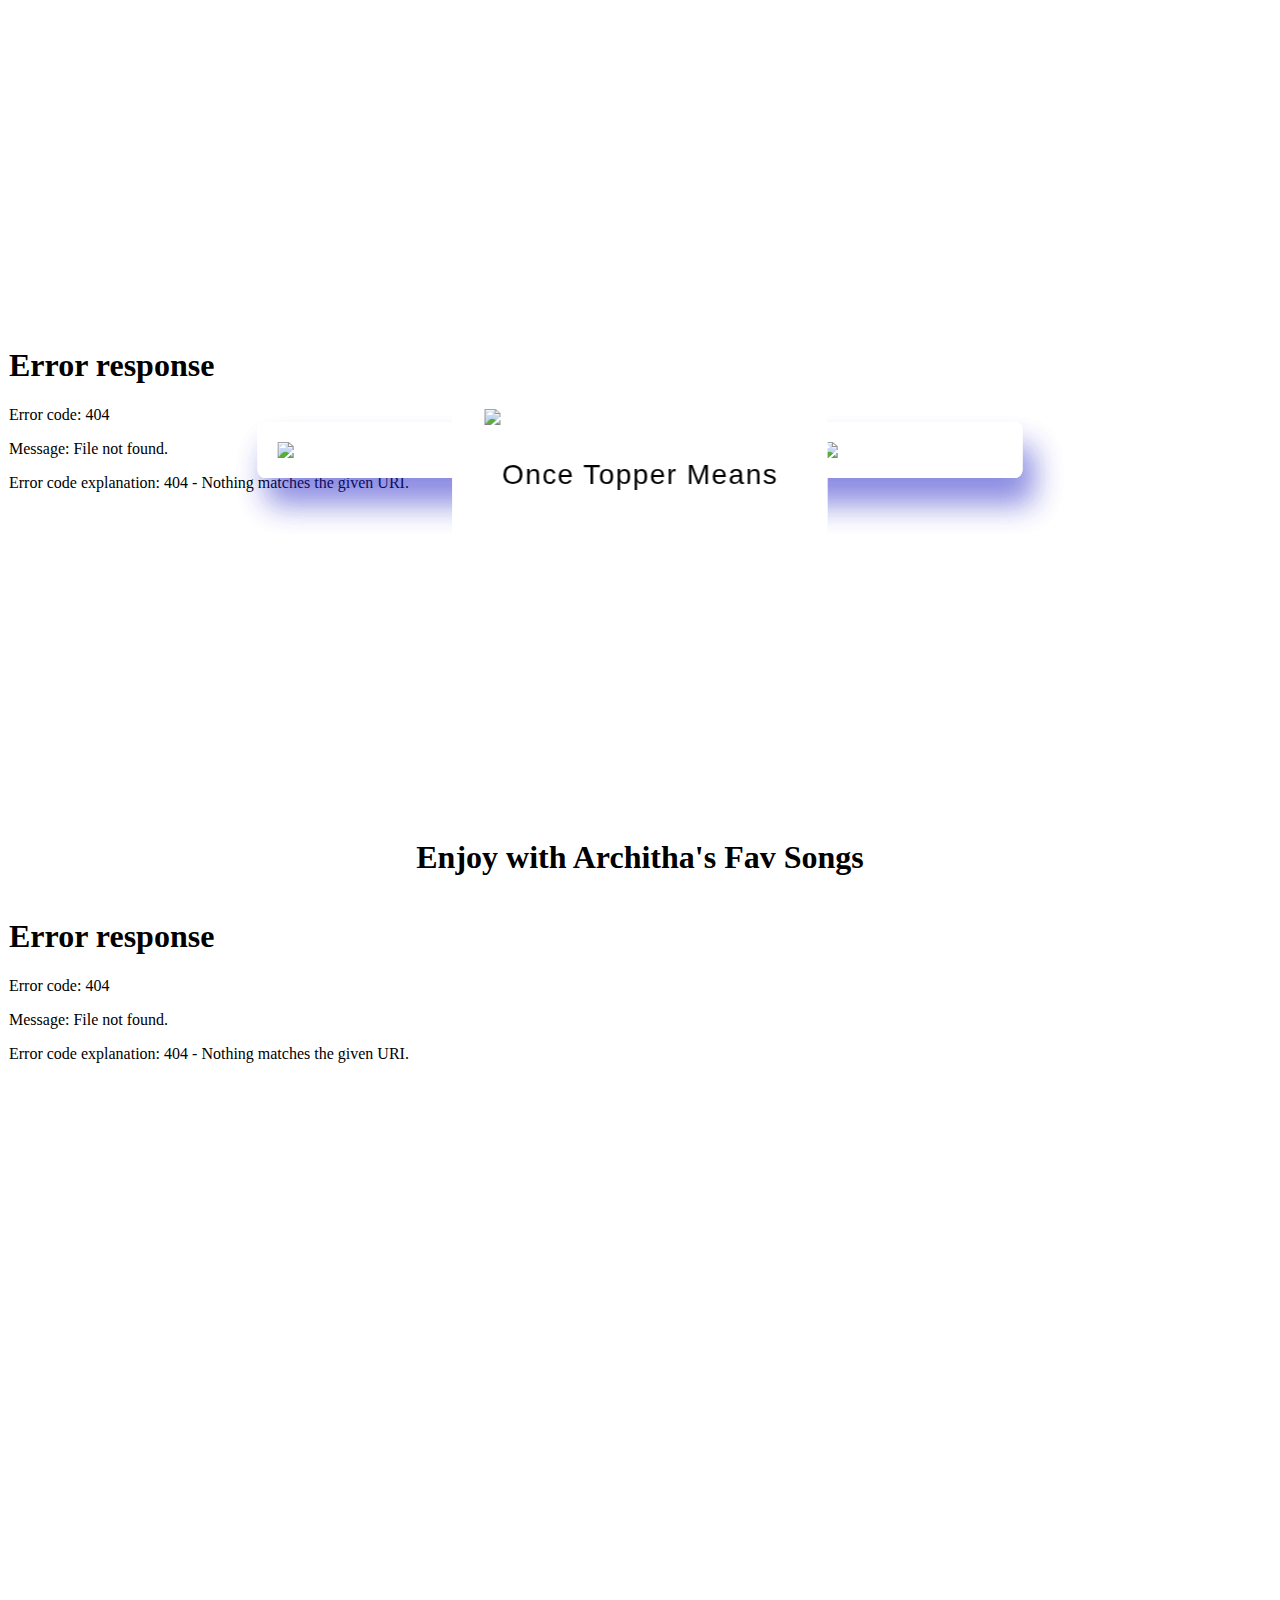
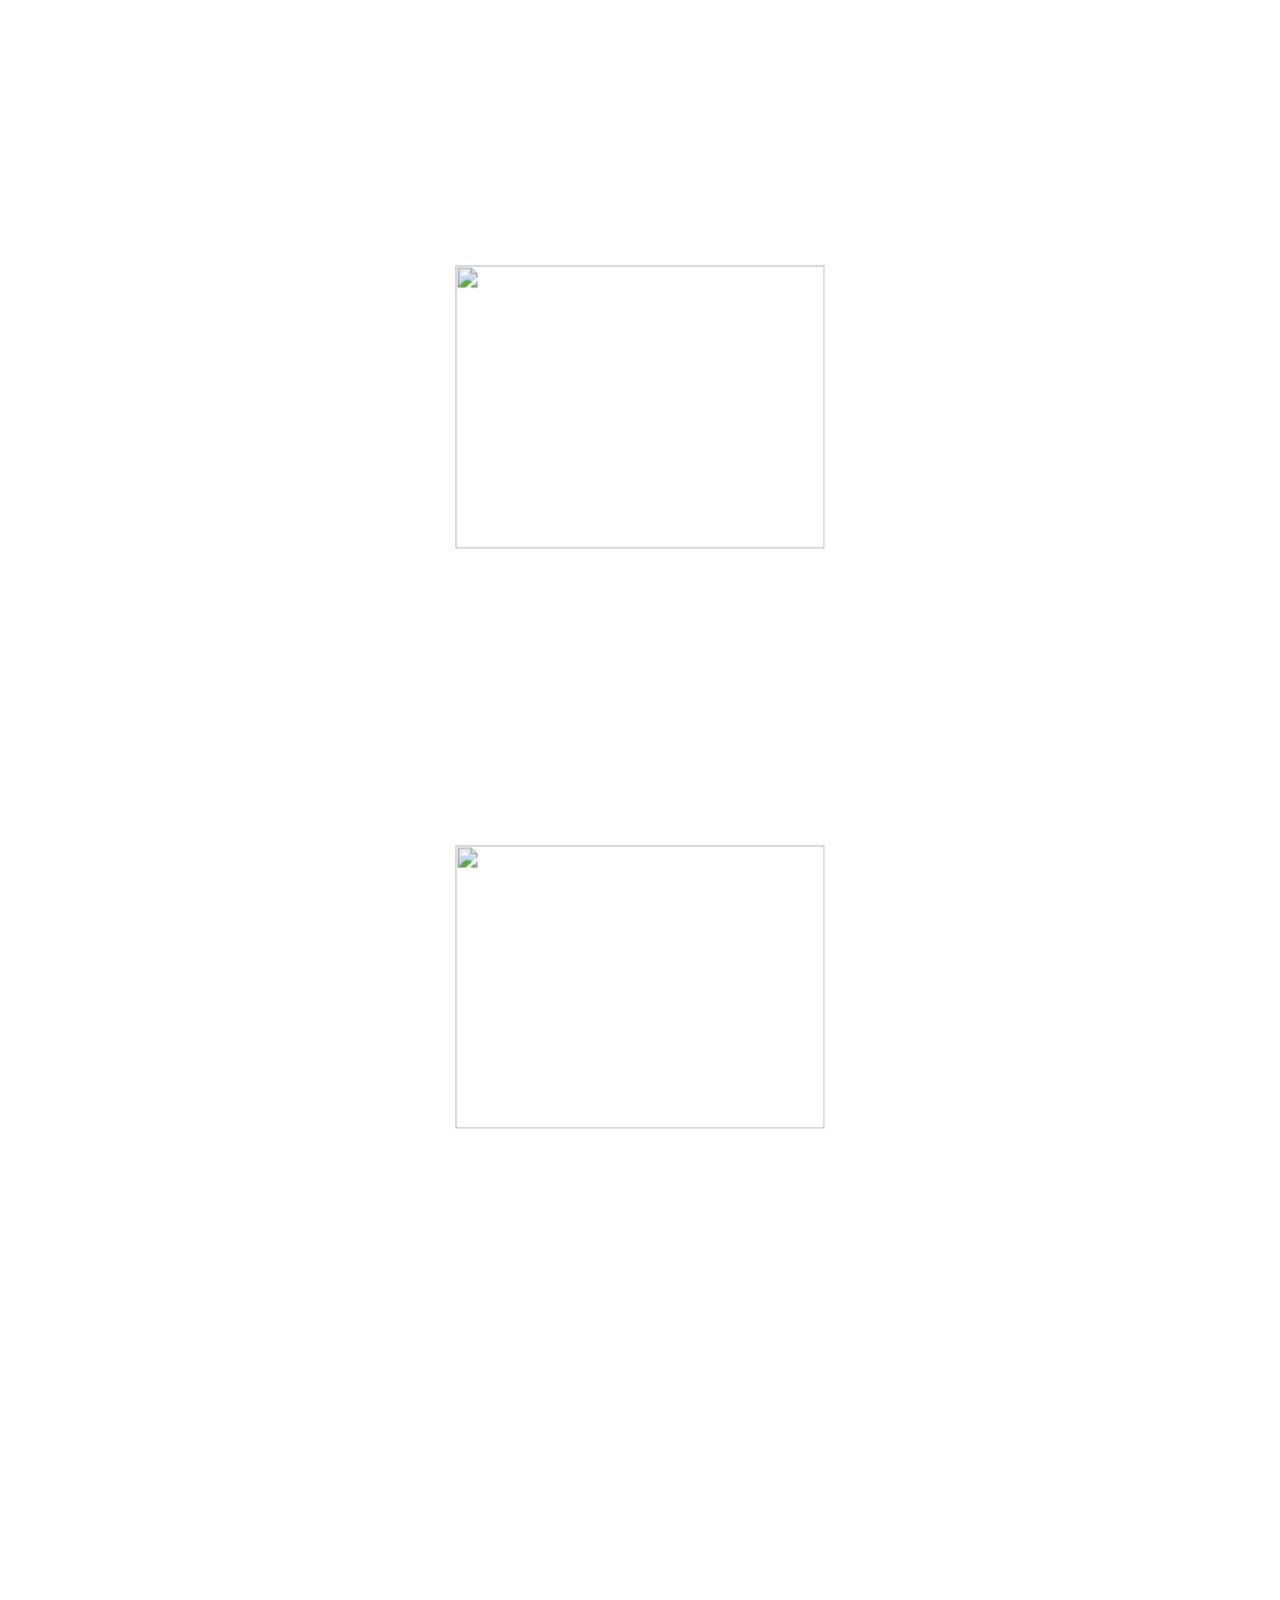
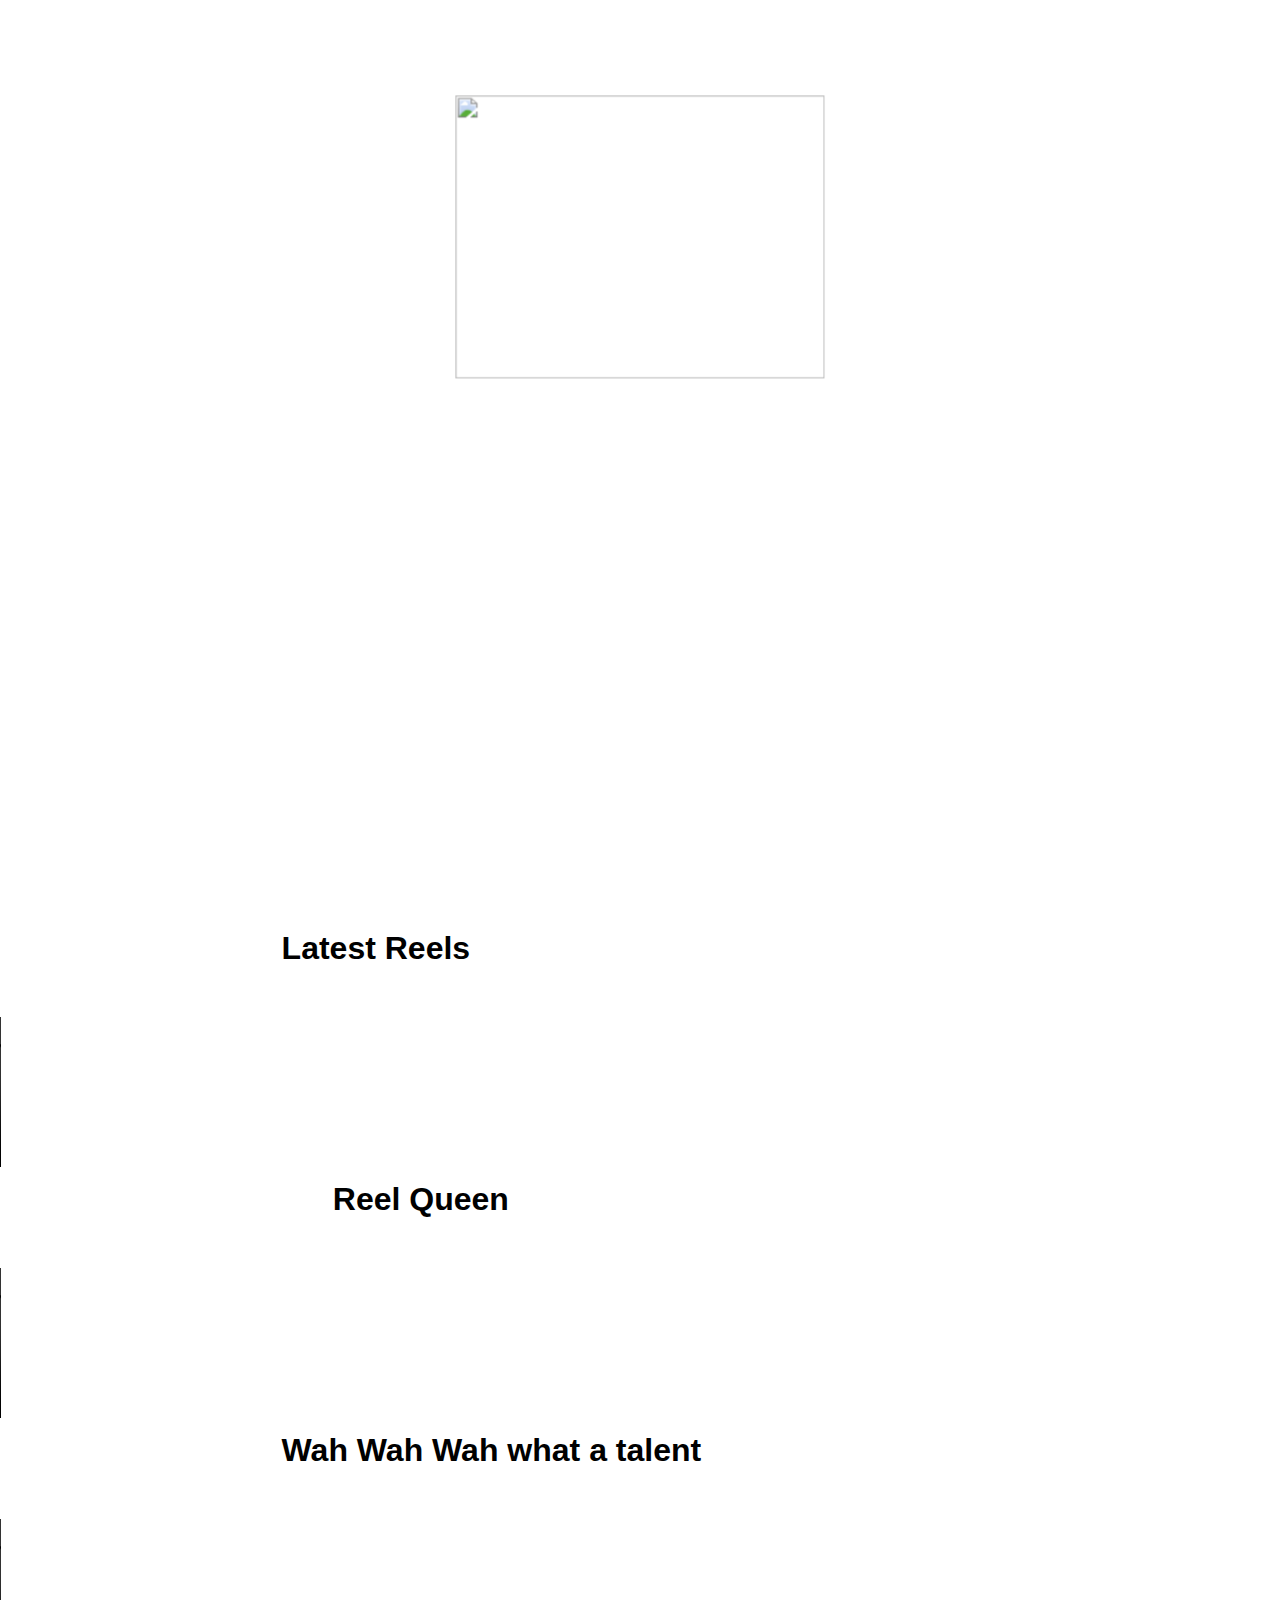
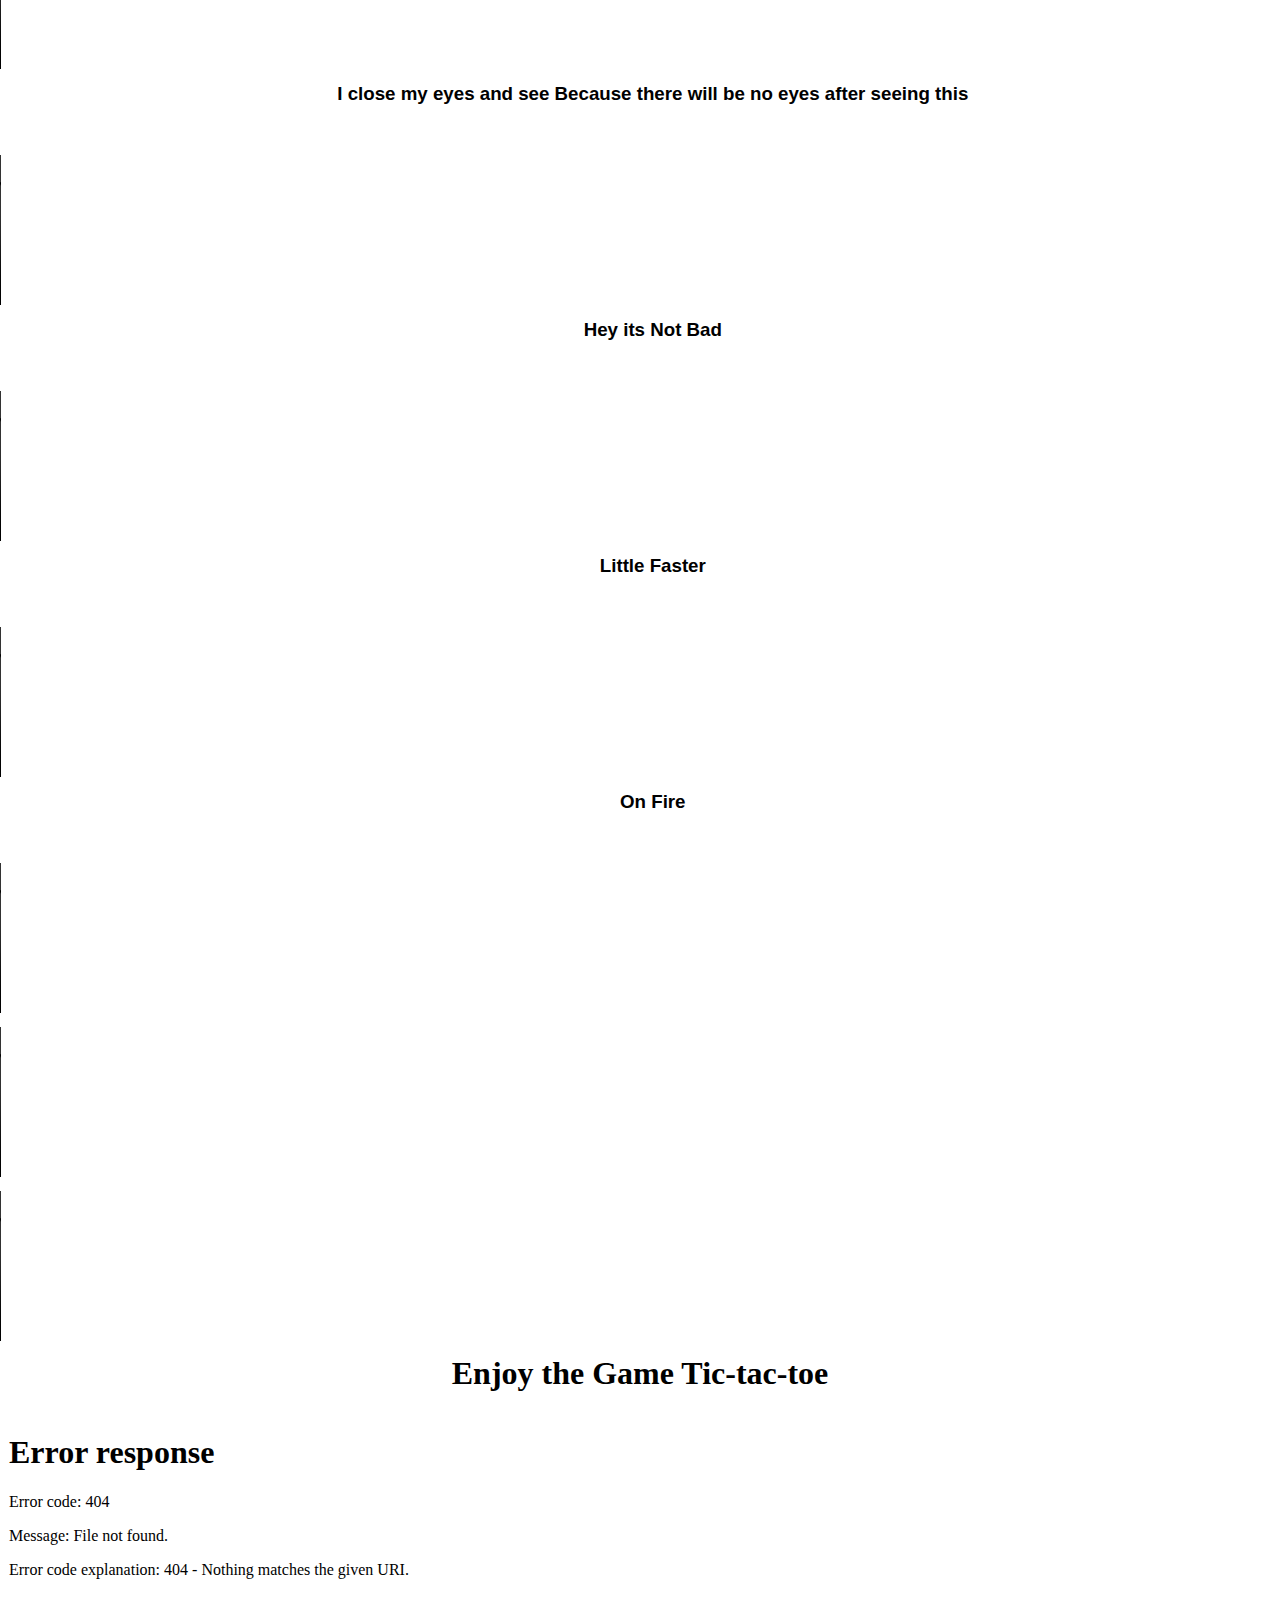
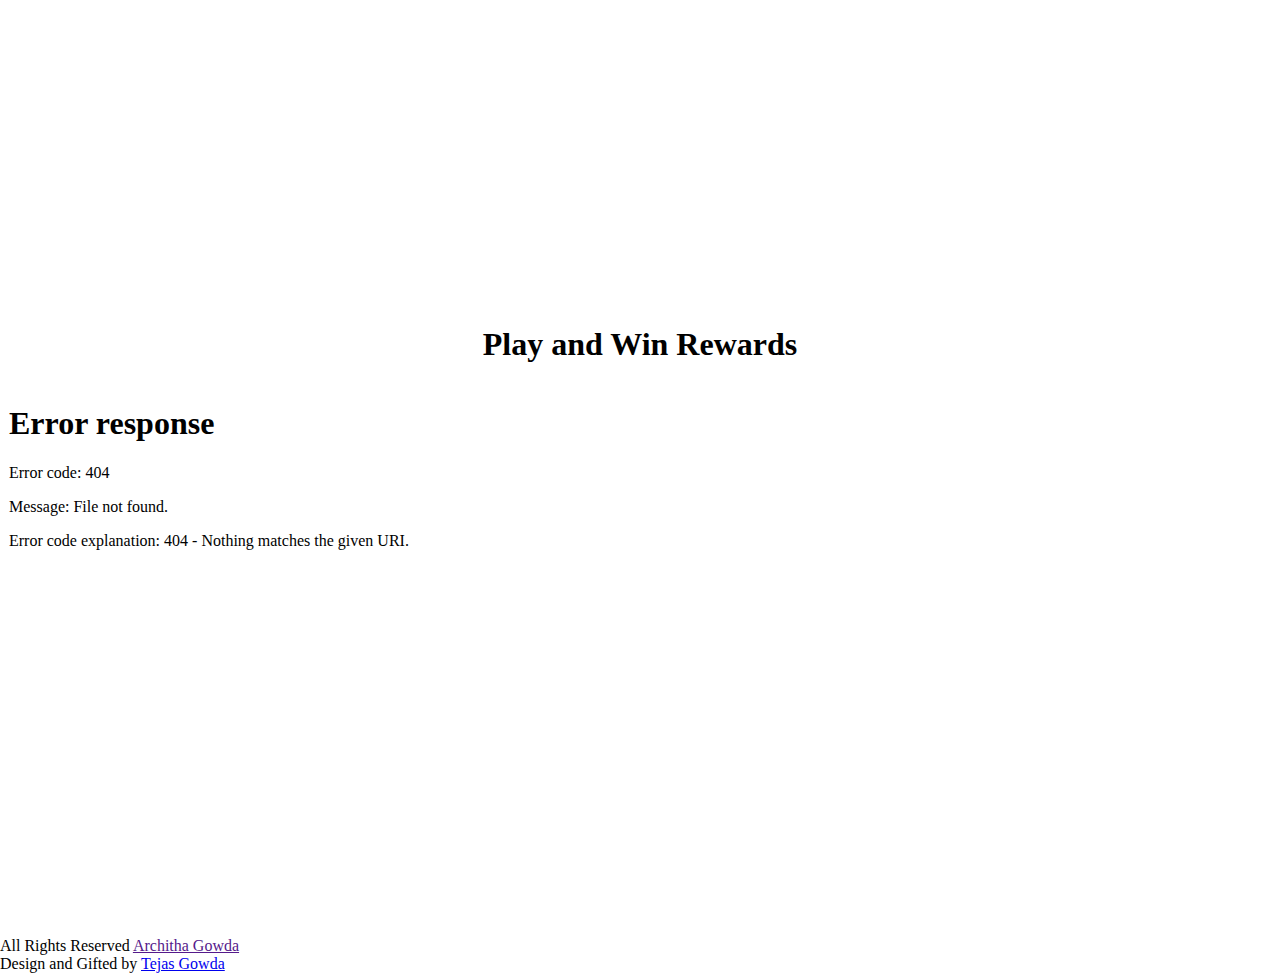
==== index.html @ c06c22db "index.html" ====
<!-- 
Author URI: http://webthemez.com/  
-->
<!doctype html>
<!--[if IE 7 ]>    <html lang="en-gb" class="isie ie7 oldie no-js"> <![endif]-->
<!--[if IE 8 ]>    <html lang="en-gb" class="isie ie8 oldie no-js"> <![endif]-->
<!--[if IE 9 ]>    <html lang="en-gb" class="isie ie9 no-js"> <![endif]-->
<!--[if (gt IE 9)|!(IE)]><!-->
<html lang="en-gb" class="no-js">
<!--<![endif]-->
<head>
<meta charset="utf-8">
<meta name="viewport" content="width=device-width, initial-scale=1, maximum-scale=1">
<!--[if lt IE 9]> 
    <meta http-equiv="X-UA-Compatible" content="IE=edge,chrome=1">
    <![endif]-->
<title>Architha Gowda</title>
<meta name="description" content="">
<meta name="author" content="WebThemez">
<!--[if lt IE 9]>
        <script src="http://html5shim.googlecode.com/svn/trunk/html5.js"></script>
    <![endif]-->
<!--[if lte IE 8]>
		<script type="text/javascript" src="http://explorercanvas.googlecode.com/svn/trunk/excanvas.js"></script>
	<![endif]-->
<link rel="stylesheet" href="css/bootstrap.min.css" />
<link href="css/animate.css" rel="stylesheet" media="screen">
<link href="et-line-font/style.css" rel="stylesheet" />
<link rel="stylesheet" href="css/styles.css" />
<link href="font/css/font-awesome.min.css" rel="stylesheet">
<style>
	.container1 {
  position: absolute;
  transform: translate(-50%, -50%);
  top: 50%;
  left: 50%;
  perspective: 50em;
}
.card1 {
  height: 25em;
  width: 18.75em;
  position: relative;
  font-family: "Poppins", sans-serif;
  animation: spin 25s infinite linear;
  transform-style: preserve-3d;
}
@keyframes spin {
  100% {
    transform: rotateY(360deg);
  }
}
.front,
.back {
  background-color: #ffffff;
  height: 100%;
  width: 100%;
  font-size: 1.2em;
  border-radius: 0.6em;
  backface-visibility: hidden;
}
.back {
  position: relative;
  transform: rotateY(180deg);
  bottom: 100%;
}
.center {
  display: flex;
  align-items: center;
  justify-content: center;
  flex-direction: column;
  text-align: center;
}
.container1 h3 {
  font-weight: 500;
  letter-spacing: 0.05em;
}
.container1 p {
  color: #838094;
  font-size: 0.8em;
  font-weight: 300;
  letter-spacing: 0.05em;
}
.img1 {
  width: 13em;
  margin-bottom: 1em;
}
@media screen and (min-width: 700px) {
  .container1 {
    font-size: 20px;
  }
}
.container3{
    width: 85vmin;
    position: absolute;
    transform: translate(-50%,-50%);
    top: 50%;
    left: 50%;
    overflow: hidden;
    border: 20px solid #ffffff;
    border-radius: 8px;
    box-shadow: 10px 25px 30px rgba(30,30,200,0.3);
}
.wrapper{
    width: 100%;
    display: flex;
    animation: slide 16s infinite;
}
@keyframes slide{
    0%{
        transform: translateX(0);
    }
    25%{
        transform: translateX(0);
    }
    30%{
        transform: translateX(-100%);
    }
    50%{
        transform: translateX(-100%);
    }
    55%{
        transform: translateX(-200%);
    }
    75%{
        transform: translateX(-200%);
    }
    80%{
        transform: translateX(-300%);
    }
    100%{
        transform: translateX(-300%);
    }
}
img{
    width: 100%;
}
*,
*:before,
*:after{
    padding: 0;
    margin: 0;
    box-sizing: border-box;
}
.wrapper1{
    height: 300px;
    width: 300px;
    border: 1px solid black;
    position: absolute;
    margin: auto;
    left: 0;
    right: 0;
    top: 0;
    bottom: 0;
}
.container4{
    height: 100%;
    width: 100%;
    display: flex;
    justify-content: center;
    align-items: center;
    perspective: 800px;
    perspective-origin: 50%;
}
.image-cube{
    width: 300px;
    height: 300px;
    transform-style: preserve-3d;
    position: relative;
    animation: spin 30s linear infinite;
}
@keyframes spin {
    100%{
        transform: rotateY(360deg);
    }
}
.image-cube div{
    height: 300px;
    width: 300px;
    position: absolute;
    backface-visibility: hidden;
}
img{
    width: 100%;
}
.front2{
    transform: translateZ(150px);
}
.right{
    transform: rotateY(-270deg) translateX(150px);
    transform-origin: 100% 0;
}
.back2{
    transform: translateZ(-150px) rotateY(180deg);
}
.left{
    transform: rotateY(270deg) translateX(-150px);
    transform-origin: 0 50%;
}


</style>
</head>

<body> 
<!--/.header-->
<div id="#top"></div>
<section id="home">
  <div class="banner-container">
    <div class="container"> 
      <div class="heading text-center">
	   <h1 style="font-family:Bebas Neue;font-size: 50px;color: white; margin-top: 100px;" > Advance Happy Birthday </h1>
        <h1 style="color:white;font-size: 100px;font-family:Bebas;margin-left:5%;margin-right:5%">Architha</h1>  </div>
      <div class="countdown styled"></div>
	 

    </div>
  </div>
    <div class="web-content">
      <section id="services" style="margin-top: 10px;">
        <h3 style="margin-left: 5%;margin: right 5%;text-align: center;">Click on the Greeting</h3>
      <iframe src="birthdaycard/birthdaycard.html" style="border:1px solid white; height: 500px;width: 100%;margin-top: 20px;" title="Iframe Example"></iframe>
    </section>
    <section id="services" style="margin-top: 10px;">
      <h1 style="margin-left: 10%;margin-right:10%;text-align: center;">Enjoy with Architha's Fav Songs</h1>
    <iframe src="Custom Music Player/music.html" style="border:1px solid white; height: 550px;width: 100%;margin-top: 20px;" title="Iframe Example"></iframe>
  </section>
  <section id="services" style="margin-top: 230px;">
	<div class="container1">
		<div class="card1">
		  <!-- Front Side-->
		  <div class="front center">
			<img class="img1" src="images/image-1.jpg" />
			<h3 style="margin-top: -10px;">Past</h3>
			<p>Memories are timeless treasures of the heart</p>
		  </div>
		  <!-- Back Side-->
		  <div class="back center">
			<img class="img1" src="images/image2.jpeg" />
			<h3 style="margin-top: -10px;">Present</h3>
			<p>A photograph keeps a moment from running away</p>
		  </div>
		</div>
	  </div>
	</section> 
	<section id="services" style="margin-top: 340px;">
		<div class="container3">
			<div class="wrapper">
				<img src="images/image-2.jpg">
				<img src="images/pic5.jpeg">
				<img src="images/pic6.jpeg">
        <img src="images/pic7.jpeg">
			</div>
		</div>
	</section>
	<section id="services" style="margin-top: 450px;">
		<div class="container1">
			<div class="card1">
			  <!-- Front Side-->
			  <div class="front center">
				<img class="img1" src="images/image1.jpeg" />
				<h3 style="margin-top: -10px;">Architha</h3>
				<p>Beauty can't be expressed in megapixel</p>
			  </div>
			  <!-- Back Side-->
			  <div class="back center">
				<img class="img1" src="images/pic4.jpg" />
				<h3 style="margin-top: -10px;">Always keep smile</h3>
				<p>Because of your smile, you make life more beautiful</p>
			  </div>
			</div>
		  </div>
		</section> 
		<section id="services" style="margin-top: 230px;">
	
			<div class="container4">
				<div class="image-cube">
					<div class="front2">
						<img src="images/image-3.jpg" style="height: 230px;">
					</div>
					<div class="right">
						<img src="images/picture3.jpg" style="height: 230px;">
					</div>
					<div class="back2">
						<img src="images/picture2.jpg" style="height: 230px;">
					</div>
					<div class="left">
						<img src="images/picture1.jpg" style="height: 230px;">
					</div>
				</div>
		</div>
</section>
<section id="services" style="margin-top: 280px;">
	<div class="container1">
		<div class="card1">
		  <!-- Front Side-->
		  <div class="front center">
			<img class="img1" src="images/pic13.jpeg"/>
			<h3 style="margin-top: -10px;">Best memories</h3>
			<p>My best memories are the ones we make together</p>
		  </div>
		  <!-- Back Side-->
		  <div class="back center">
			<img class="img1" src="images/pic14.jpeg" />
			<h3 style="margin-top: -10px;">Memories</h3>
			<p>The best thing about memories is making them</p>
		  </div>
		</div>
	  </div>
	</section> 
  <section id="services" style="margin-top: 280px;">
	
    <div class="container4">
      <div class="image-cube">
        <div class="front2">
          <img src="images/pic15.jpeg" style="height: 230px;">
        </div>
        <div class="right">
          <img src="images/pic18.jpeg" style="height: 230px;">
        </div>
        <div class="back2">
          <img src="images/pic16.jpeg" style="height: 230px;">
        </div>
        <div class="left">
          <img src="images/pic17.jpeg" style="height: 230px;">
        </div>
      </div>
  </div>
</section>
<section id="services" style="margin-top: 280px;">
	<div class="container1">
		<div class="card1">
		  <!-- Front Side-->
		  <div class="front center">
			<img class="img1" src="images/pic1.jpg" />
			<h3 style="margin-top: -10px;">Ethnic Day</h3>
			<p>I still remember the days</p>
		  </div>
		  <!-- Back Side-->
		  <div class="back center">
			<img class="img1" src="images/pic12.jpg" />
			<h3 style="margin-top: -10px;">Memories</h3>
			<p>A moment lasts all of a second, but the memory lives on forever</p>
		  </div>
		</div>
	  </div>
	</section> 
<section id="services" style="margin-top: 550px;">
  <div class="container3">
    <div class="wrapper">
      <img src="images/pic19.jpg">
      <img src="images/pic20.jpg">
      <img src="images/pic21.jpg">
      <img src="images/pic22.jpg">
    </div>
  </div>
</section>

<section id="services" style="margin-top: 380px;">
	
  <div class="container4">
    <div class="image-cube">
      <div class="front2">
        <img src="images/pic9.jpg" style="height: 230px;">
      </div>
      <div class="right">
        <img src="images/pic10.jpg" style="height: 230px;">
      </div>
      <div class="back2">
        <img src="images/pic11.jpeg" style="height: 230px;">
      </div>
      <div class="left">
        <img src="images/pic8.jpg" style="height: 230px;">
      </div>
    </div>
</div>
</section>
<section id="services" style="margin-top: 300px;">
	<div class="container1">
		<div class="card1">
		  <!-- Front Side-->
		  <div class="front center">
			<img class="img1" src="images/pic23.jpg" />
      <h3 style="margin-top: 10px;">Keep Smiling</h3>
		  </div>
		  <!-- Back Side-->
		  <div class="back center">
			<img class="img1" src="images/pic24.jpg" />
			<h3 style="margin-top: 10px;">Kaigal Falls</h3>
		  </div>
		</div>
	  </div>
	</section> 
  <section id="services" style="margin-top: 500px;">
    <div class="container1">
      <div class="card1">
        <!-- Front Side-->
        <div class="front center">
        <img class="img1" src="images/pic25.jpg" />
        <h3 style="margin-top: 10px;">Fav Teacher</h3>
        </div>
        <!-- Back Side-->
        <div class="back center">
        <img class="img1" src="images/pic26.jpg" />
        <h3 style="margin-top: 10px;">Graduation Day</h3>
        </div>
      </div>
      </div>
    </section> 
    <section id="services" style="margin-top: 500px;">
      <div class="container1">
        <div class="card1">
          <!-- Front Side-->
          <div class="front center">
          <img class="img1" src="images/award1.jpg" />
          <h3 style="margin-top: 10px;">Once Topper Means</h3>
          </div>
          <!-- Back Side-->
          <div class="back center">
          <img class="img1" src="images/award2.jpg" />
          <h3 style="margin-top: 10px;">Always Topper</h3>
          </div>
        </div>
        </div>
      </section> 
<section id="services" style="margin-top: 200px;">
<h1 style="margin-bottom: 50px;margin-left: 22%;font-family: 'Franklin Gothic Medium', 'Arial Narrow', Arial, sans-serif;">Latest Reels</h1>
<video controls >
	<source src="images/video1.mp4" type="video/mp4" >
</video>
</section>
<section id="services" style="margin-top: 10px;">
	<h1 style="margin-bottom: 50px;margin-left: 26%;font-family: 'Franklin Gothic Medium', 'Arial Narrow', Arial, sans-serif;">Reel Queen</h1>
	<video controls>
		<source src="images/video2.mp4" type="video/mp4">
	</video>
	</section>
	<section id="services" style="margin-top: 10px;">
		<h1 style="margin-bottom: 50px;margin-left: 22%;font-family: 'Franklin Gothic Medium', 'Arial Narrow', Arial, sans-serif; ">Wah Wah Wah what a talent</h1>
		<video controls>
			<source src="images/video3.mp4" type="video/mp4">
		</video>
		</section>
		<section id="services" style="margin-top: 10px;">
			<h3 style="margin-bottom: 50px;margin-left: 2%;font-family: 'Franklin Gothic Medium', 'Arial Narrow', Arial, sans-serif;text-align: center;">I close my eyes and see Because there will be no eyes after seeing this</h1>
			<video controls>
				<source src="images/video4.mp4" type="video/mp4">
			</video>
			</section>
				<section id="services" style="margin-top: 10px;">
					<h3 style="margin-bottom: 50px;margin-left: 2%;font-family: 'Franklin Gothic Medium', 'Arial Narrow', Arial, sans-serif;text-align: center;">Hey its Not Bad</h1>
					<video controls>
						<source src="images/video5.mp4" type="video/mp4">
					</video>
					</section>
					<section id="services" style="margin-top: 10px;">
						<h3 style="margin-bottom: 50px;margin-left: 2%;font-family: 'Franklin Gothic Medium', 'Arial Narrow', Arial, sans-serif;text-align: center;">Little Faster</h1>
						<video controls>
							<source src="images/video6.mp4" type="video/mp4">
						</video>
						</section>
            <section id="services" style="margin-top: 10px;">
              <h3 style="margin-bottom: 50px;margin-left: 2%;font-family: 'Franklin Gothic Medium', 'Arial Narrow', Arial, sans-serif;text-align: center;">On Fire</h1>
              <video controls>
                <source src="images/video7.mp4" type="video/mp4">
              </video>
              </section>
              <section id="services" style="margin-top: 10px;">
                <video controls>
                  <source src="images/video8.mp4" type="video/mp4">
                </video>
                </section>
                <section id="services" style="margin-top: 10px;">
                  <video controls>
                    <source src="images/video9.mp4" type="video/mp4">
                  </video>
                  </section>
                  <section id="services" style="margin-top: 10px;">
                    <h1 style="margin-left: 10%;margin-right:10%;text-align: center;">Enjoy the Game Tic-tac-toe</h1>
                  <iframe src="bingo game/bingo.html" style="border:1px solid white; height: 500px;width: 100%;margin-top: 20px;" title="Iframe Example"></iframe>
                 
                  <section id="services" style="margin-top: 10px;">
                    <h1 style="margin-left: 10%;margin-right:10%;text-align: center;">Play and Win Rewards</h1>
                  <iframe src="MCQ/mcq.html" style="border:1px solid white; height: 550px;width: 100%;margin-top: 20px;" title="Iframe Example"></iframe>
                </section>
	<footer>
	<div class="container">
	<div class="social text-center"> <a href="#"><i class="fa fa-twitter"></i></a> <a href="#"><i class="fa fa-facebook"></i></a> <a href="#"><i class="fa fa-dribbble"></i></a> <a href="#"><i class="fa fa-flickr"></i></a> <a href="#"><i class="fa fa-github"></i></a> </div>
	<div class="clear"></div>
	<!--CLEAR FLOATS--> 
	<div class="text-center footerTxt">All Rights Reserved <a href="" target="_blank">Architha Gowda</a></div>
  <div class="text-center footerTxt">Design and Gifted by <a href="https://tejasgowda63.github.io/mywebsite/" target="_blank">Tejas Gowda</a></div>	
</div>
	</footer>
	<!--/.page-section-->
  </div>
</section>  

<!--[if lte IE 8]><script src="//ajax.googleapis.com/ajax/libs/jquery/1.11.0/jquery.min.js"></script><![endif]--> 
<script src="js/modernizr-latest.js"></script> 
<script src="js/jquery-1.8.2.min.js" type="text/javascript"></script> 
<script src="js/bootstrap.min.js" type="text/javascript"></script> 
<script src="js/jquery.nav.js" type="text/javascript"></script> 
<script src="js/waypoints.js"></script> 
<script src="js/Backstretch.js" type="text/javascript"></script> 
<script src="contact/jqBootstrapValidation.js"></script>
<script src="contact/contact_me.js"></script>
<script src="js/custom.js" type="text/javascript"></script> 
<script type="text/javascript" src="js/jquery.countdown.js"></script>
</body>
</html>
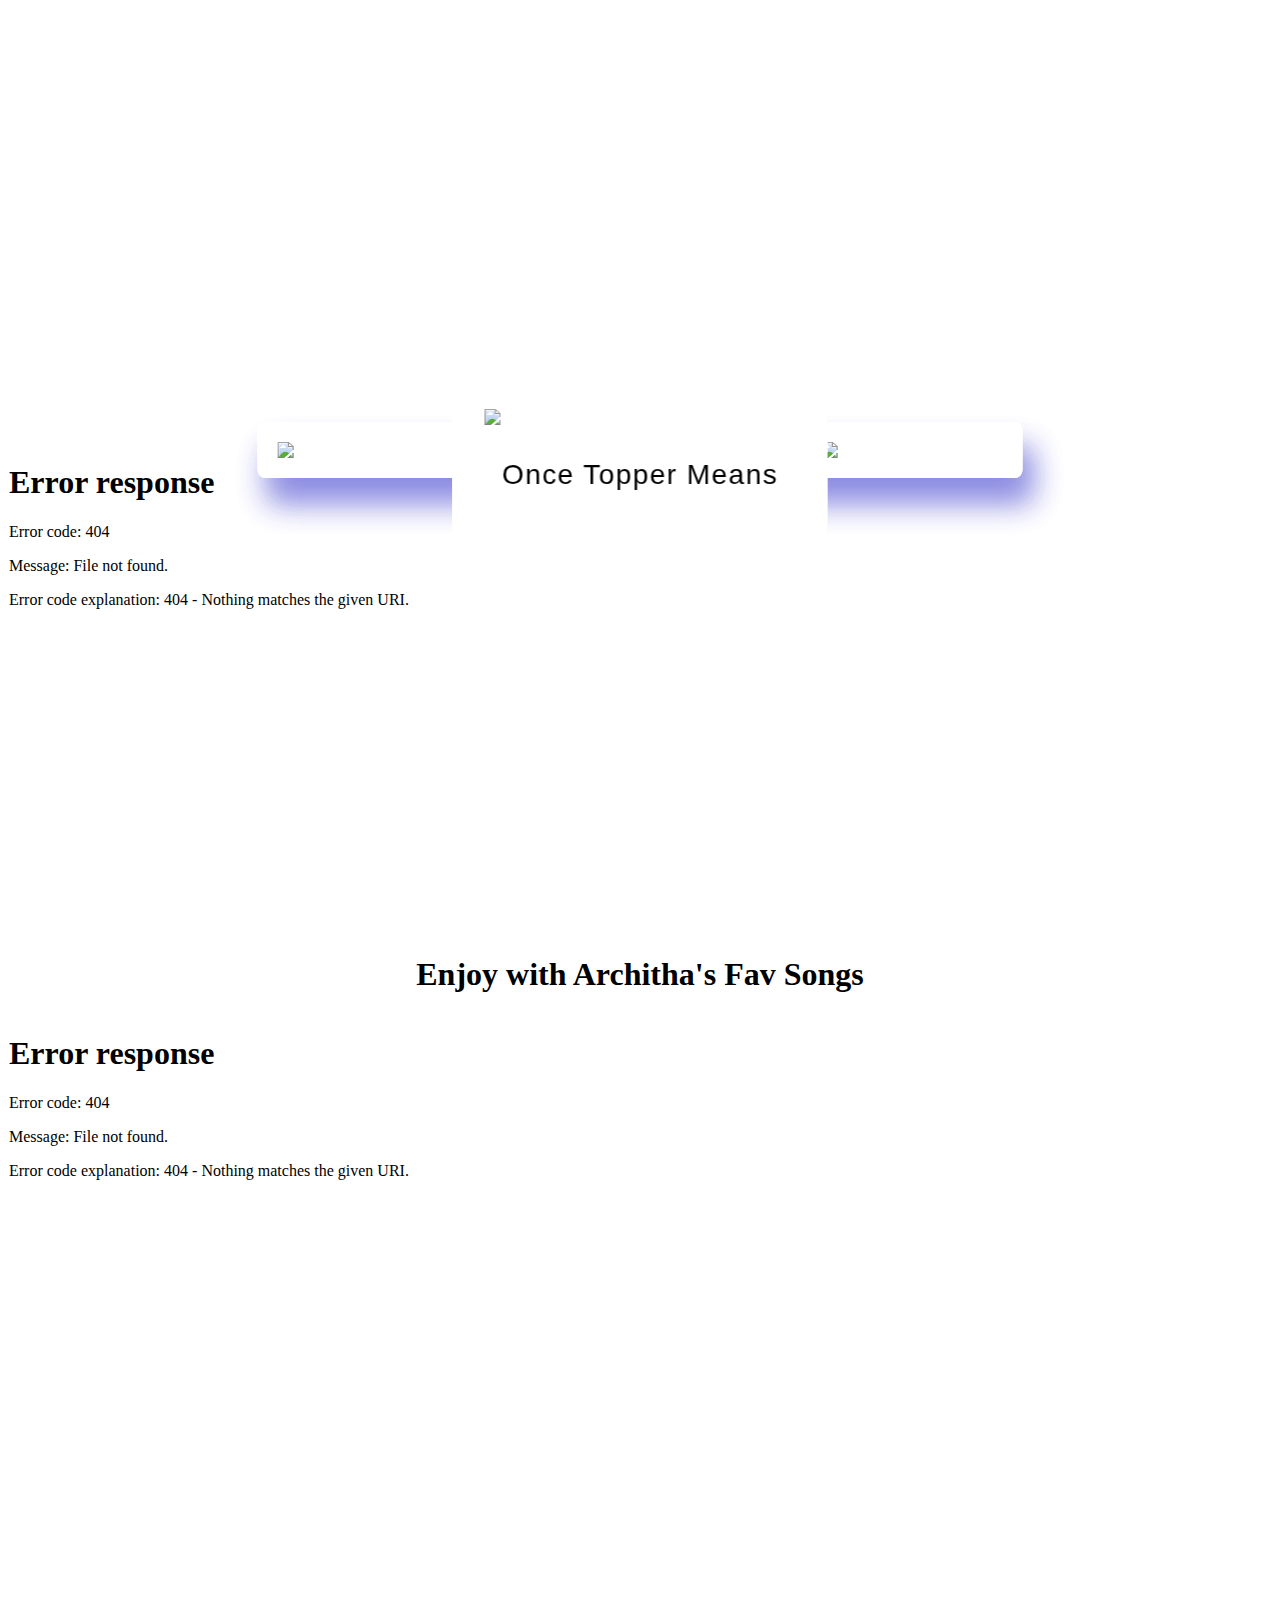
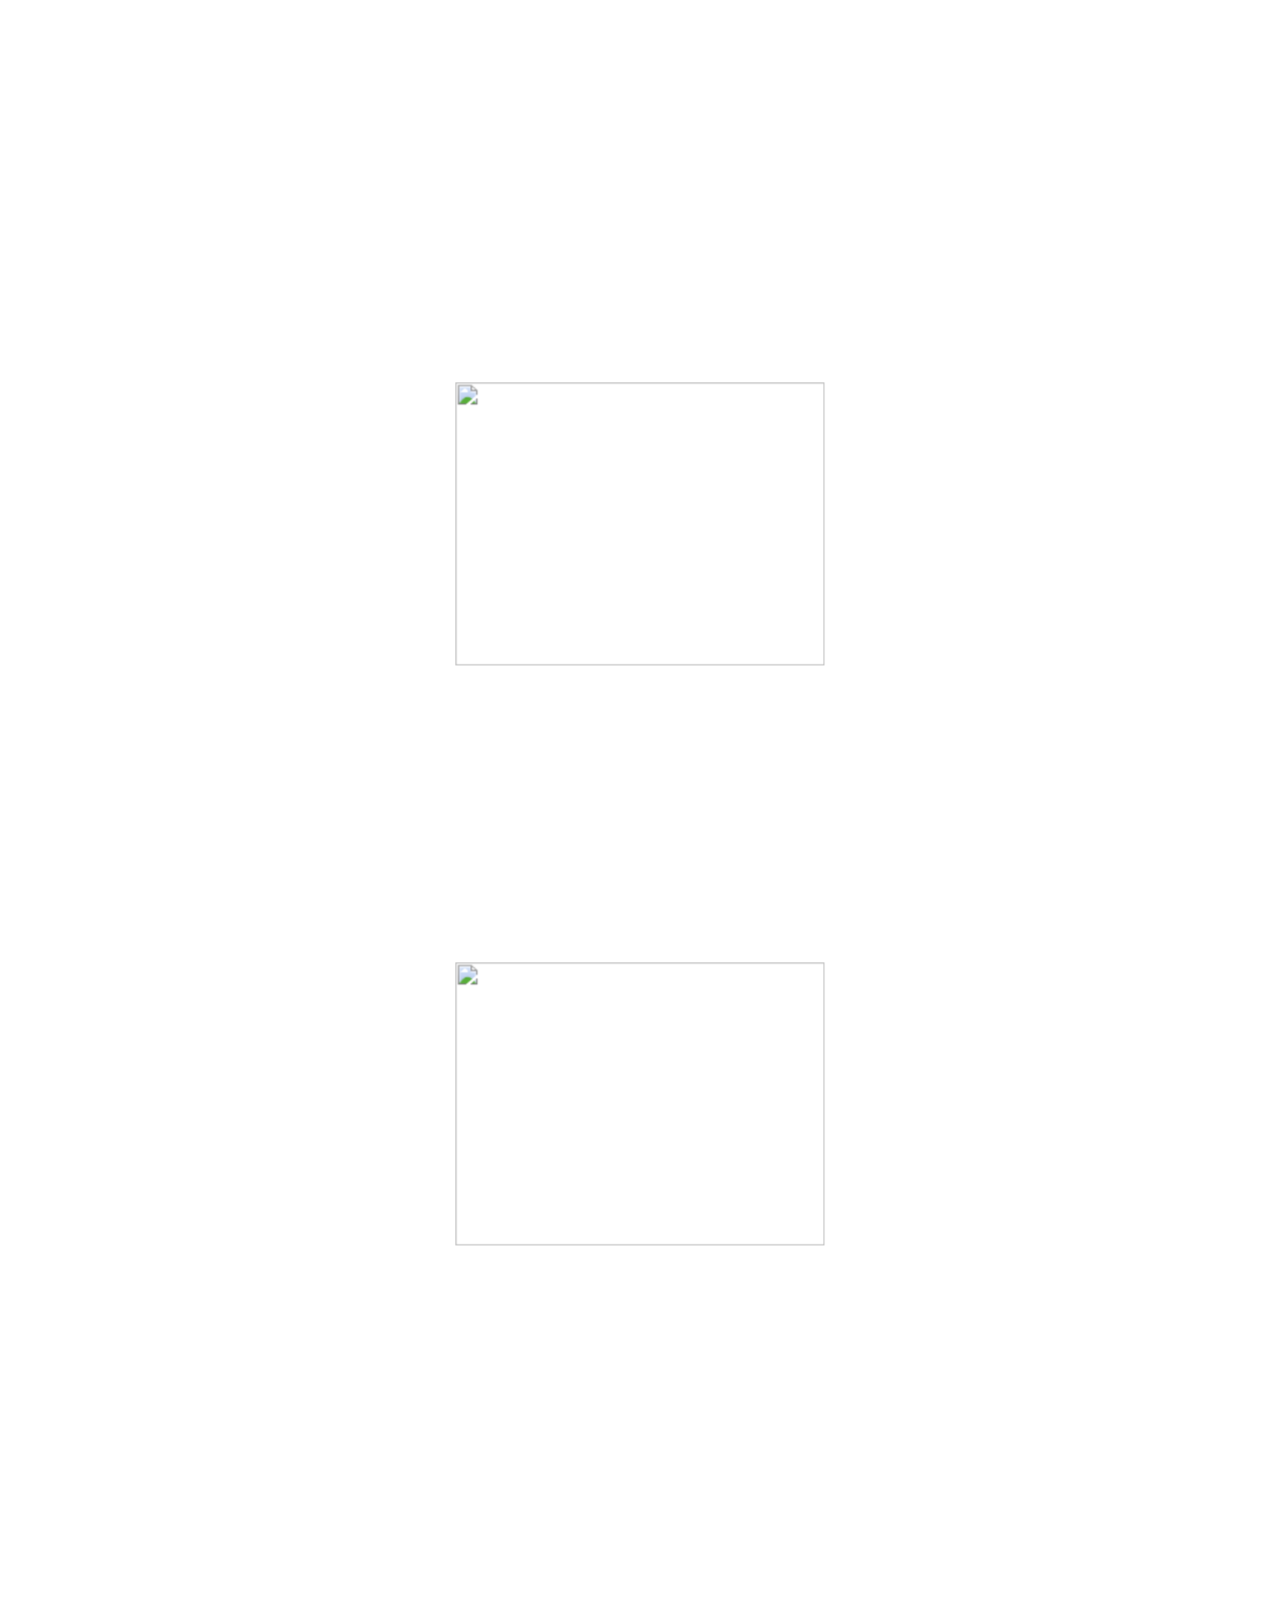
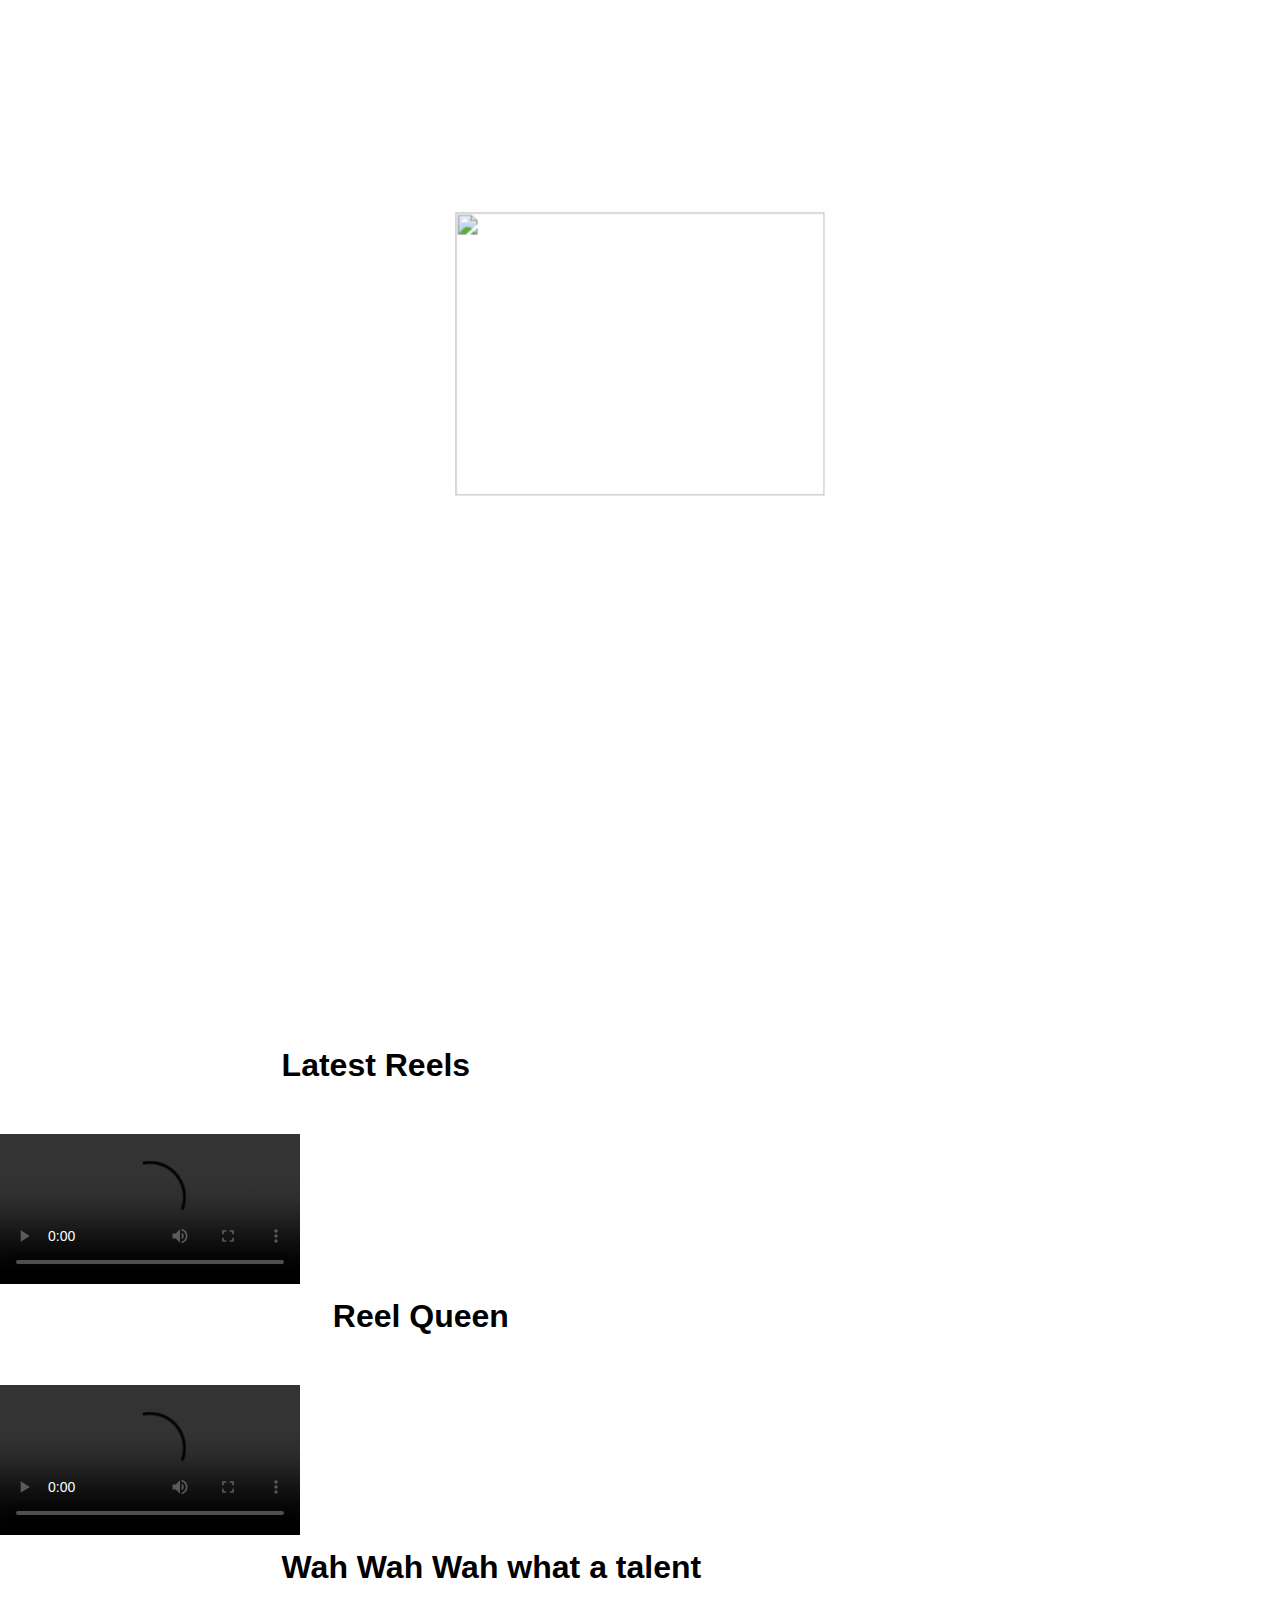
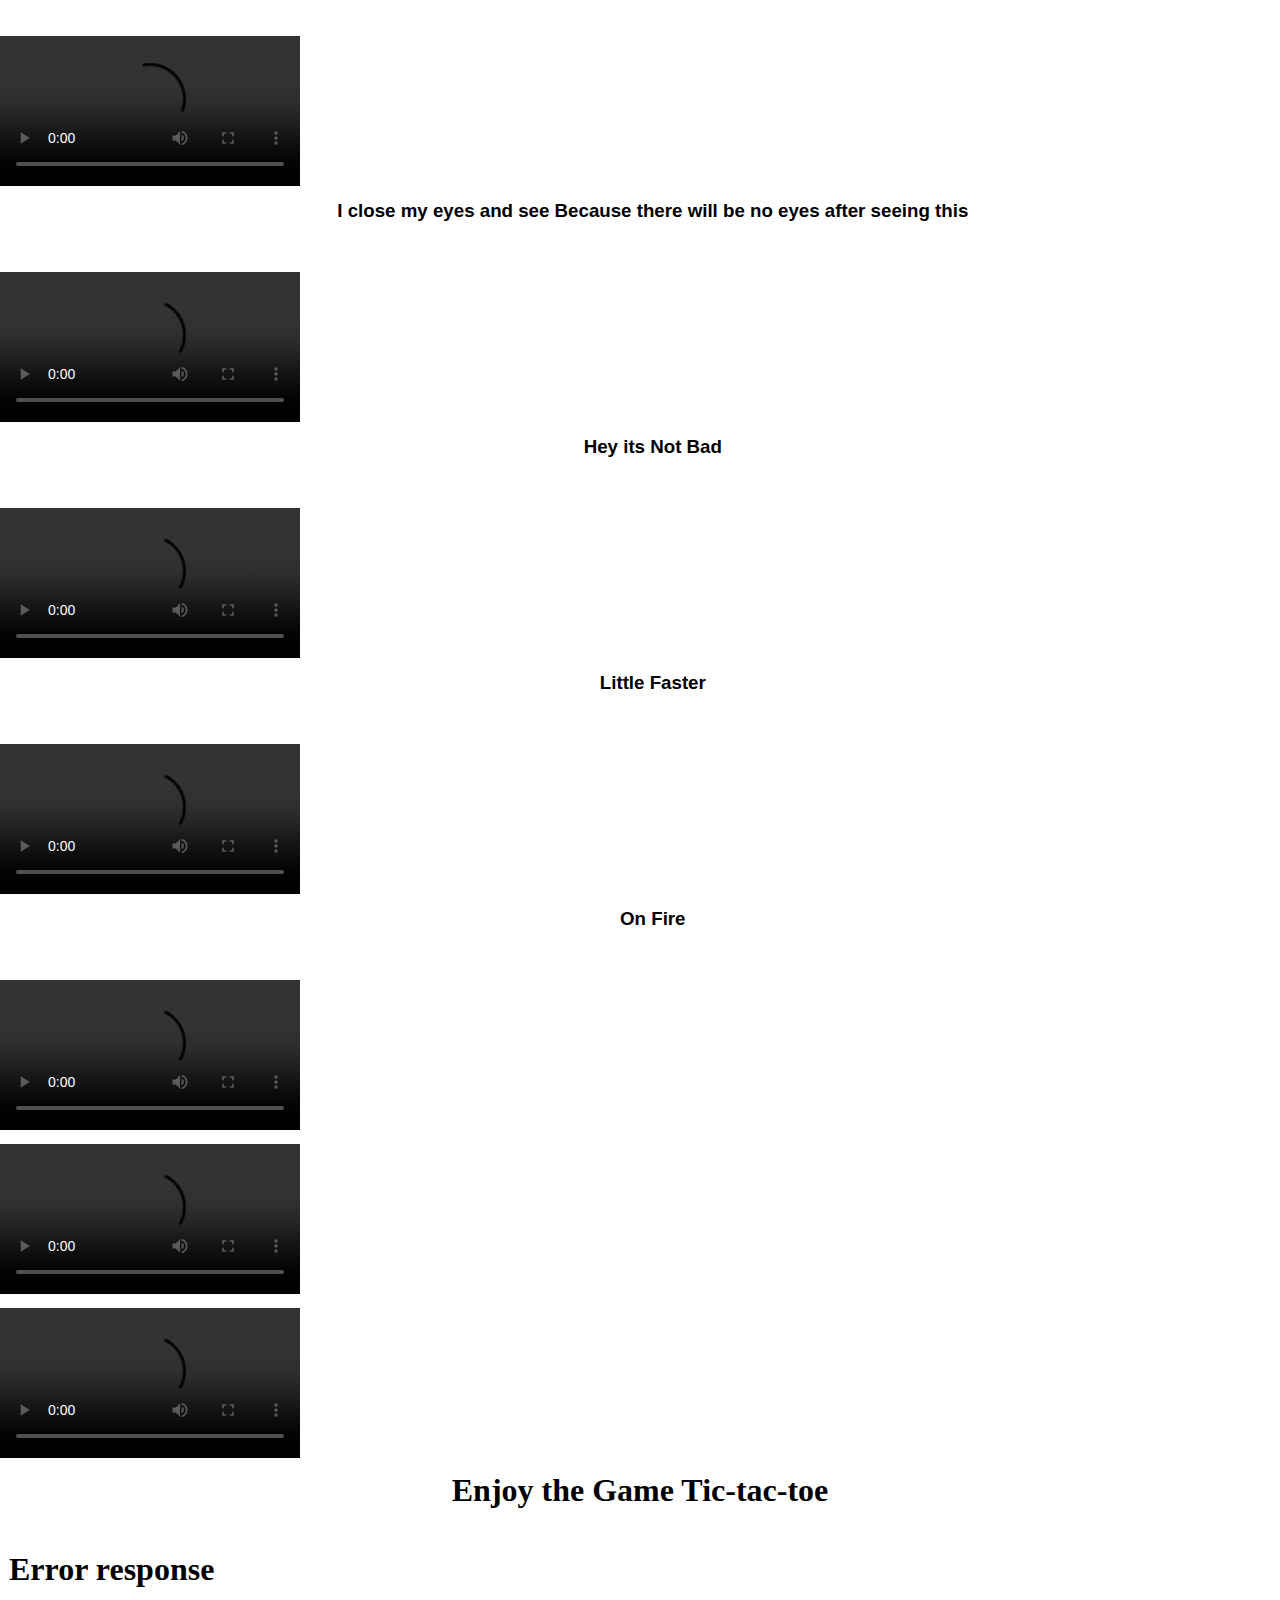
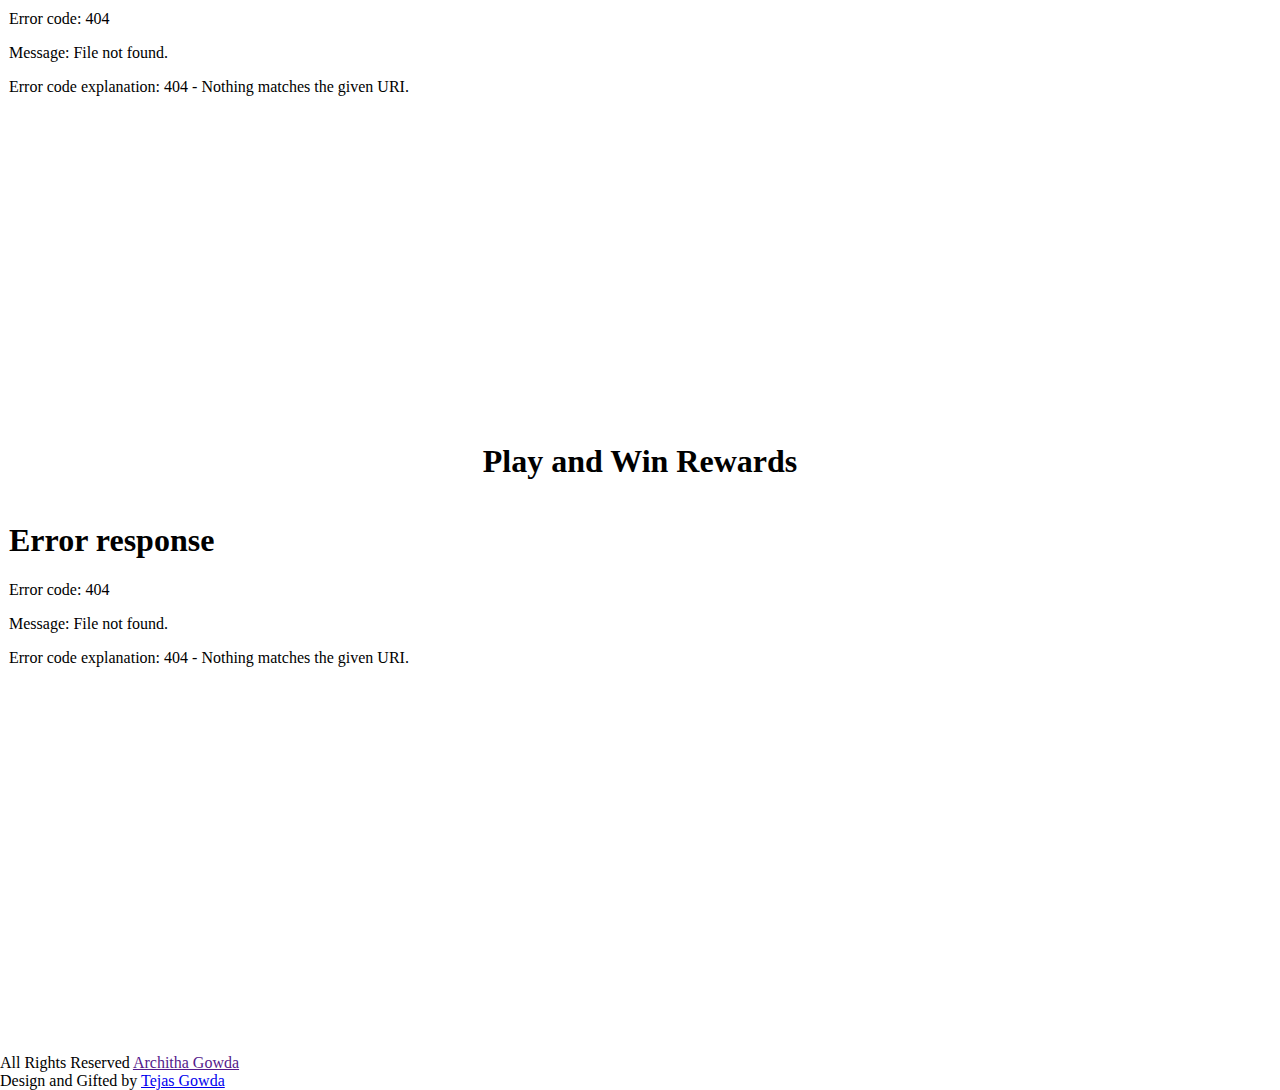
==== commit b2226844: "index.html" ====
--- a/index.html
+++ b/index.html
@@ -29,6 +29,14 @@
 <link rel="stylesheet" href="css/styles.css" />
 <link href="font/css/font-awesome.min.css" rel="stylesheet">
 <style>
+	@font-face {
+    font-family: 'Anydore';
+    src: url(font/Anydore.otf);
+  }
+  @font-face {
+    font-family: 'Mother Tongue';
+    src: url(font/Mother\ Tongue.otf);
+  }
 	.container1 {
   position: absolute;
   transform: translate(-50%, -50%);
@@ -208,8 +216,8 @@
   <div class="banner-container">
     <div class="container"> 
       <div class="heading text-center">
-	   <h1 style="font-family:Bebas Neue;font-size: 50px;color: white; margin-top: 100px;" > Advance Happy Birthday </h1>
-        <h1 style="color:white;font-size: 100px;font-family:Bebas;margin-left:5%;margin-right:5%">Architha</h1>  </div>
+	   <h1 style="color: white; margin-top: 50px;text-align:left;font-family: Mother Tongue;font-size: 65px;" > Advance <br>Happy<br> Birthday </h1>
+        <h1 style="color:white;font-size: 100px;font-family:Anydore;margin-left: -20px;">Architha</h1>  </div>
       <div class="countdown styled"></div>
 	 
 
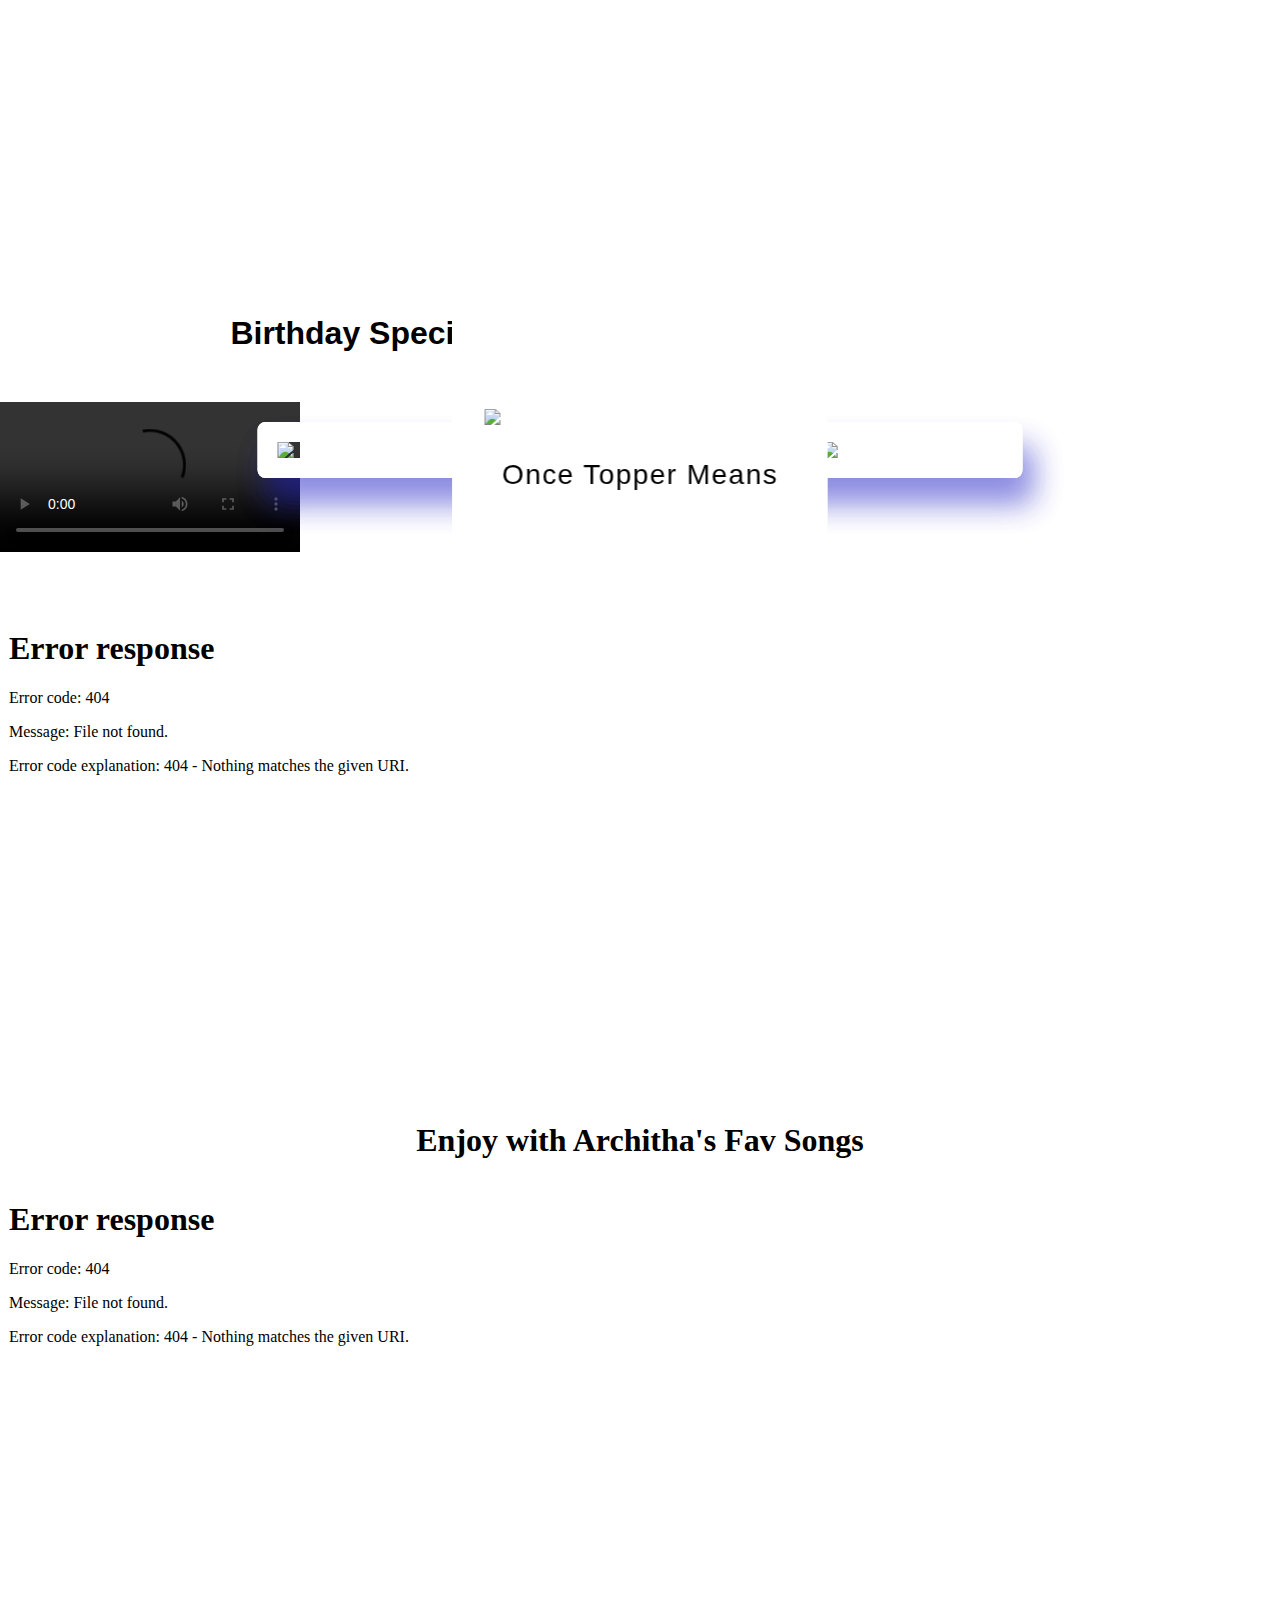
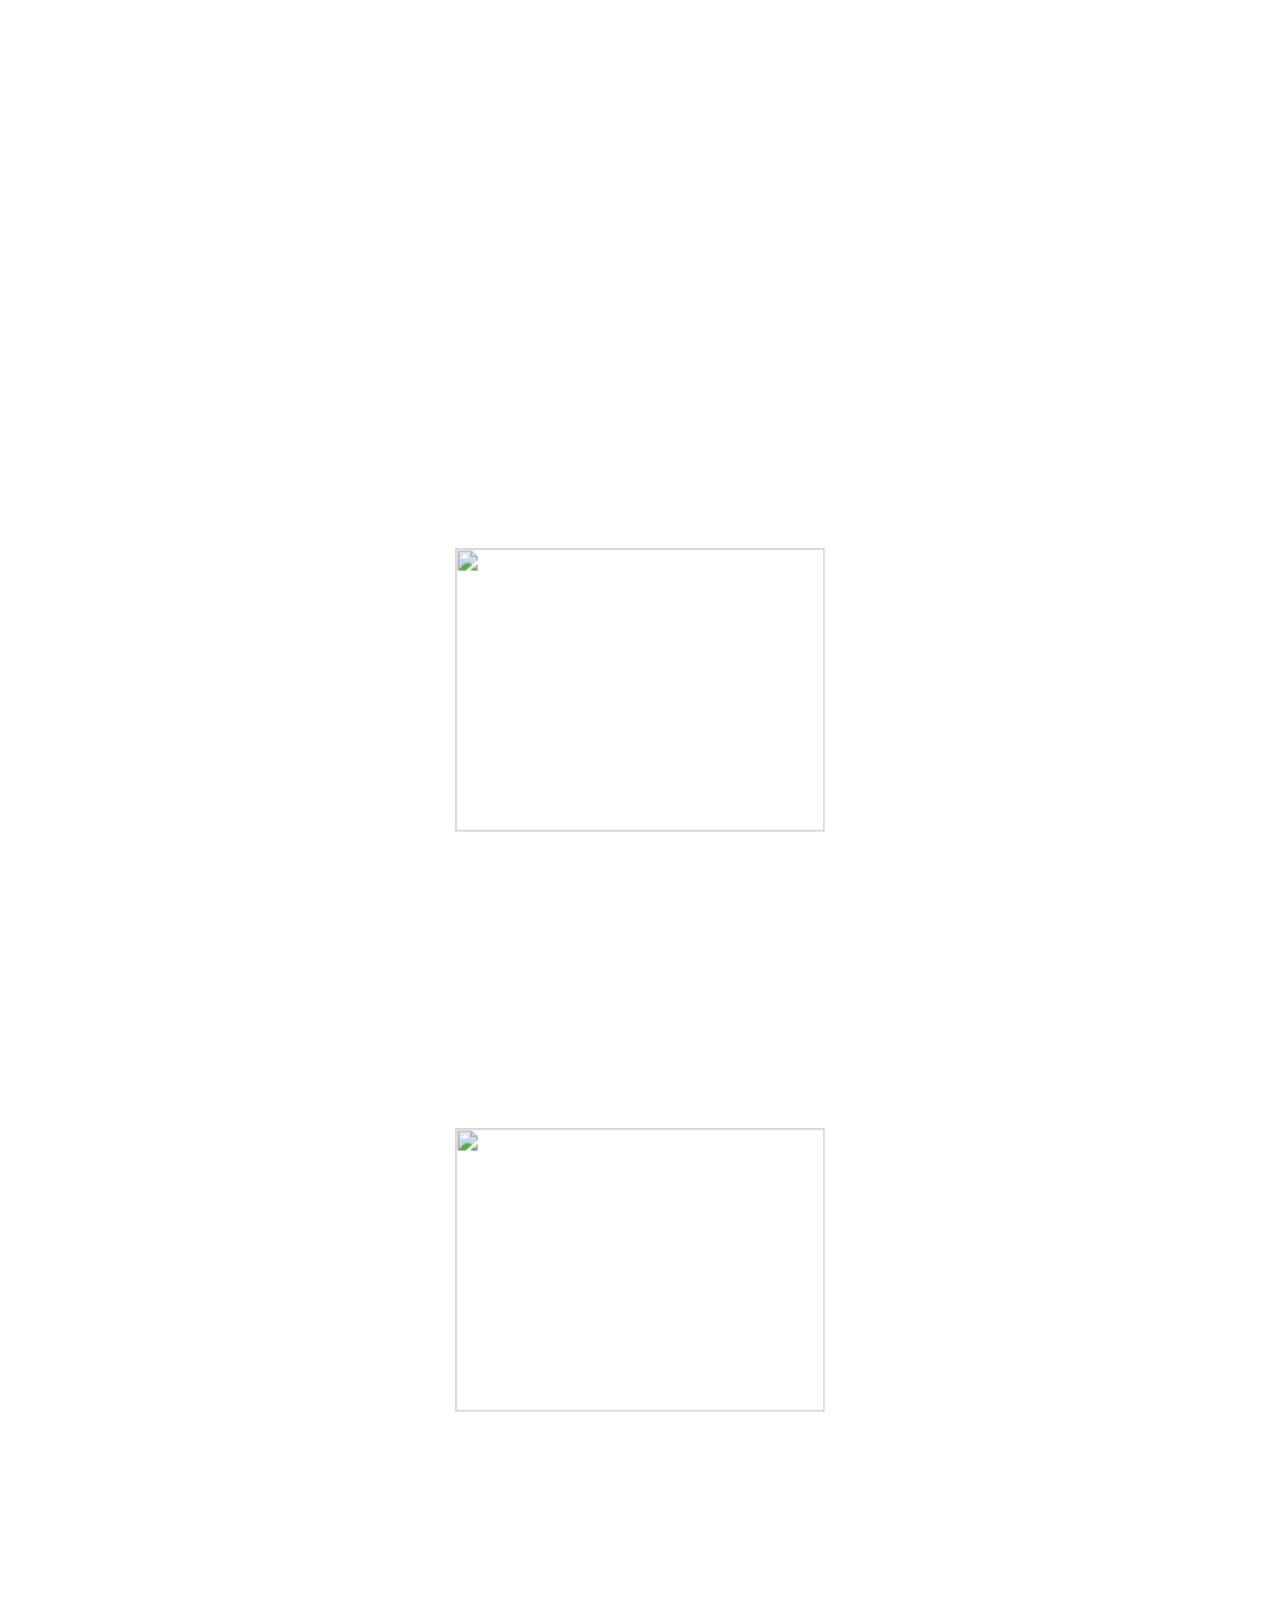
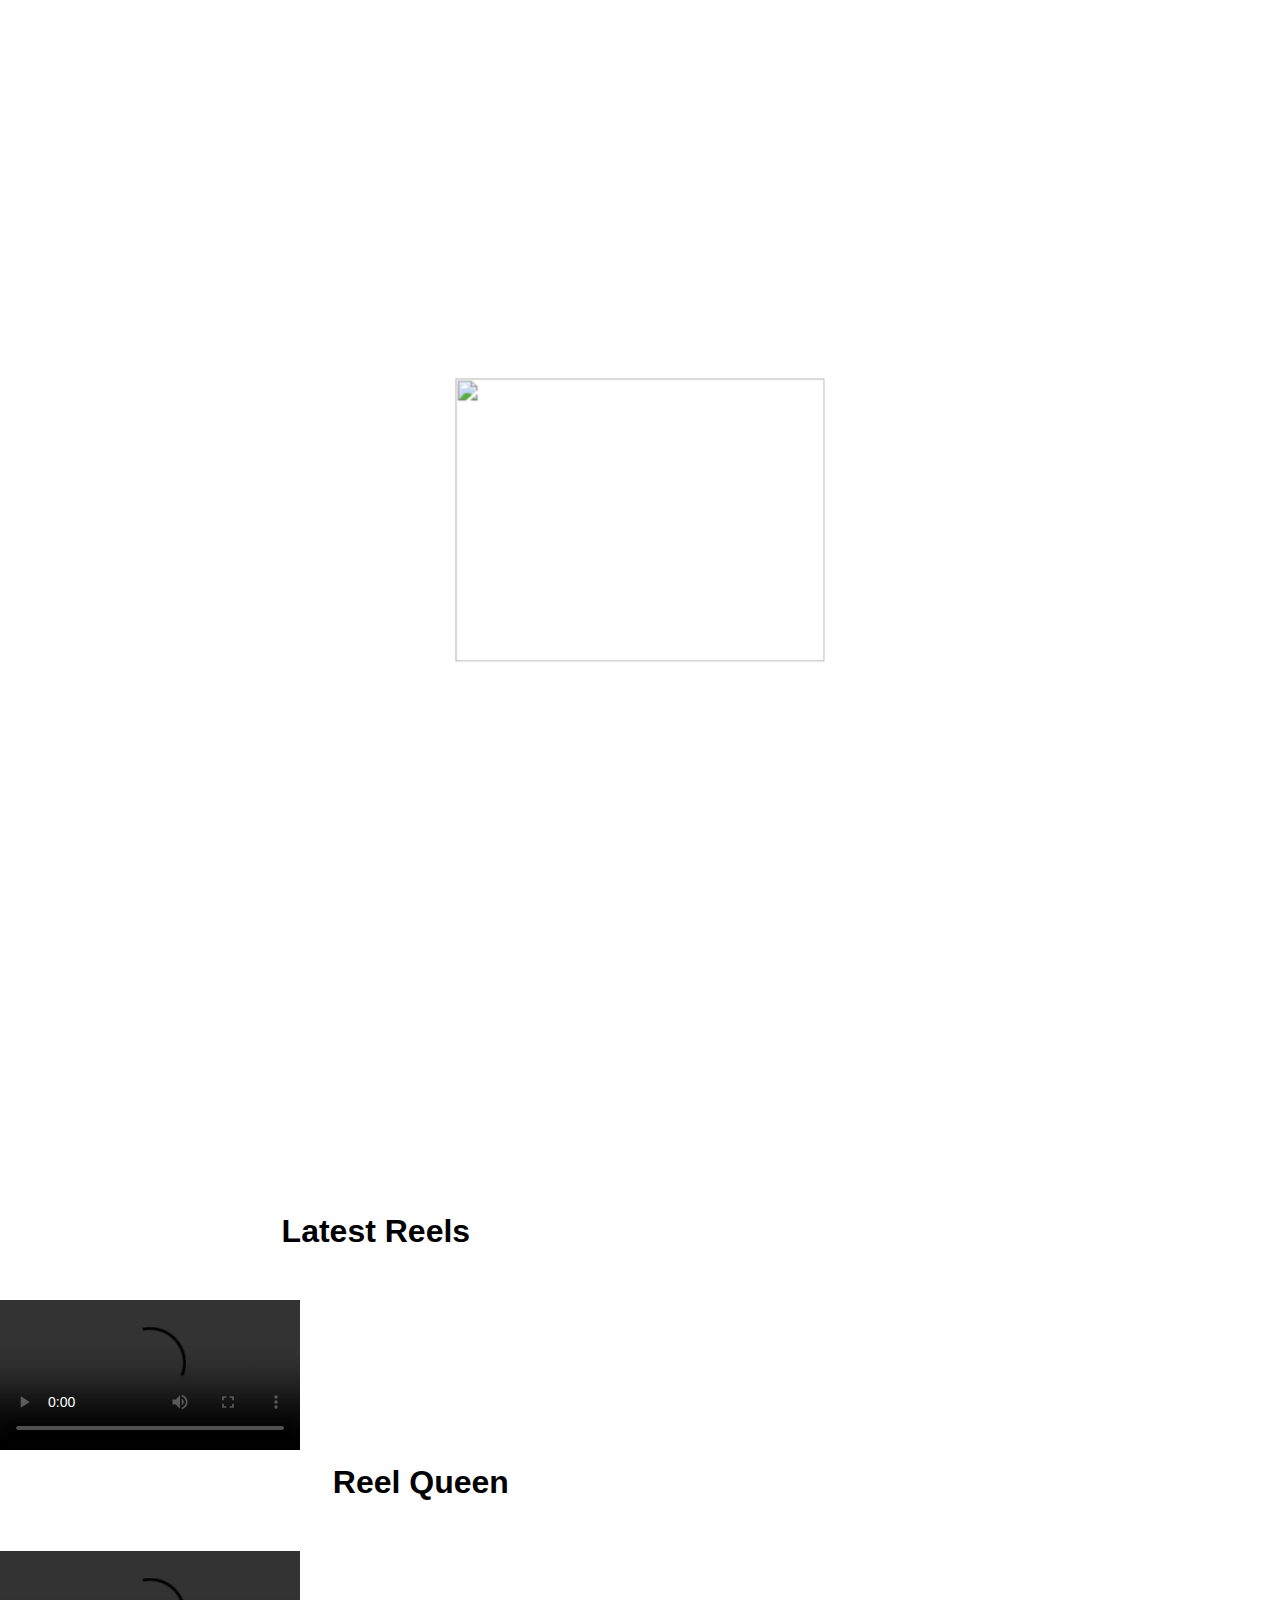
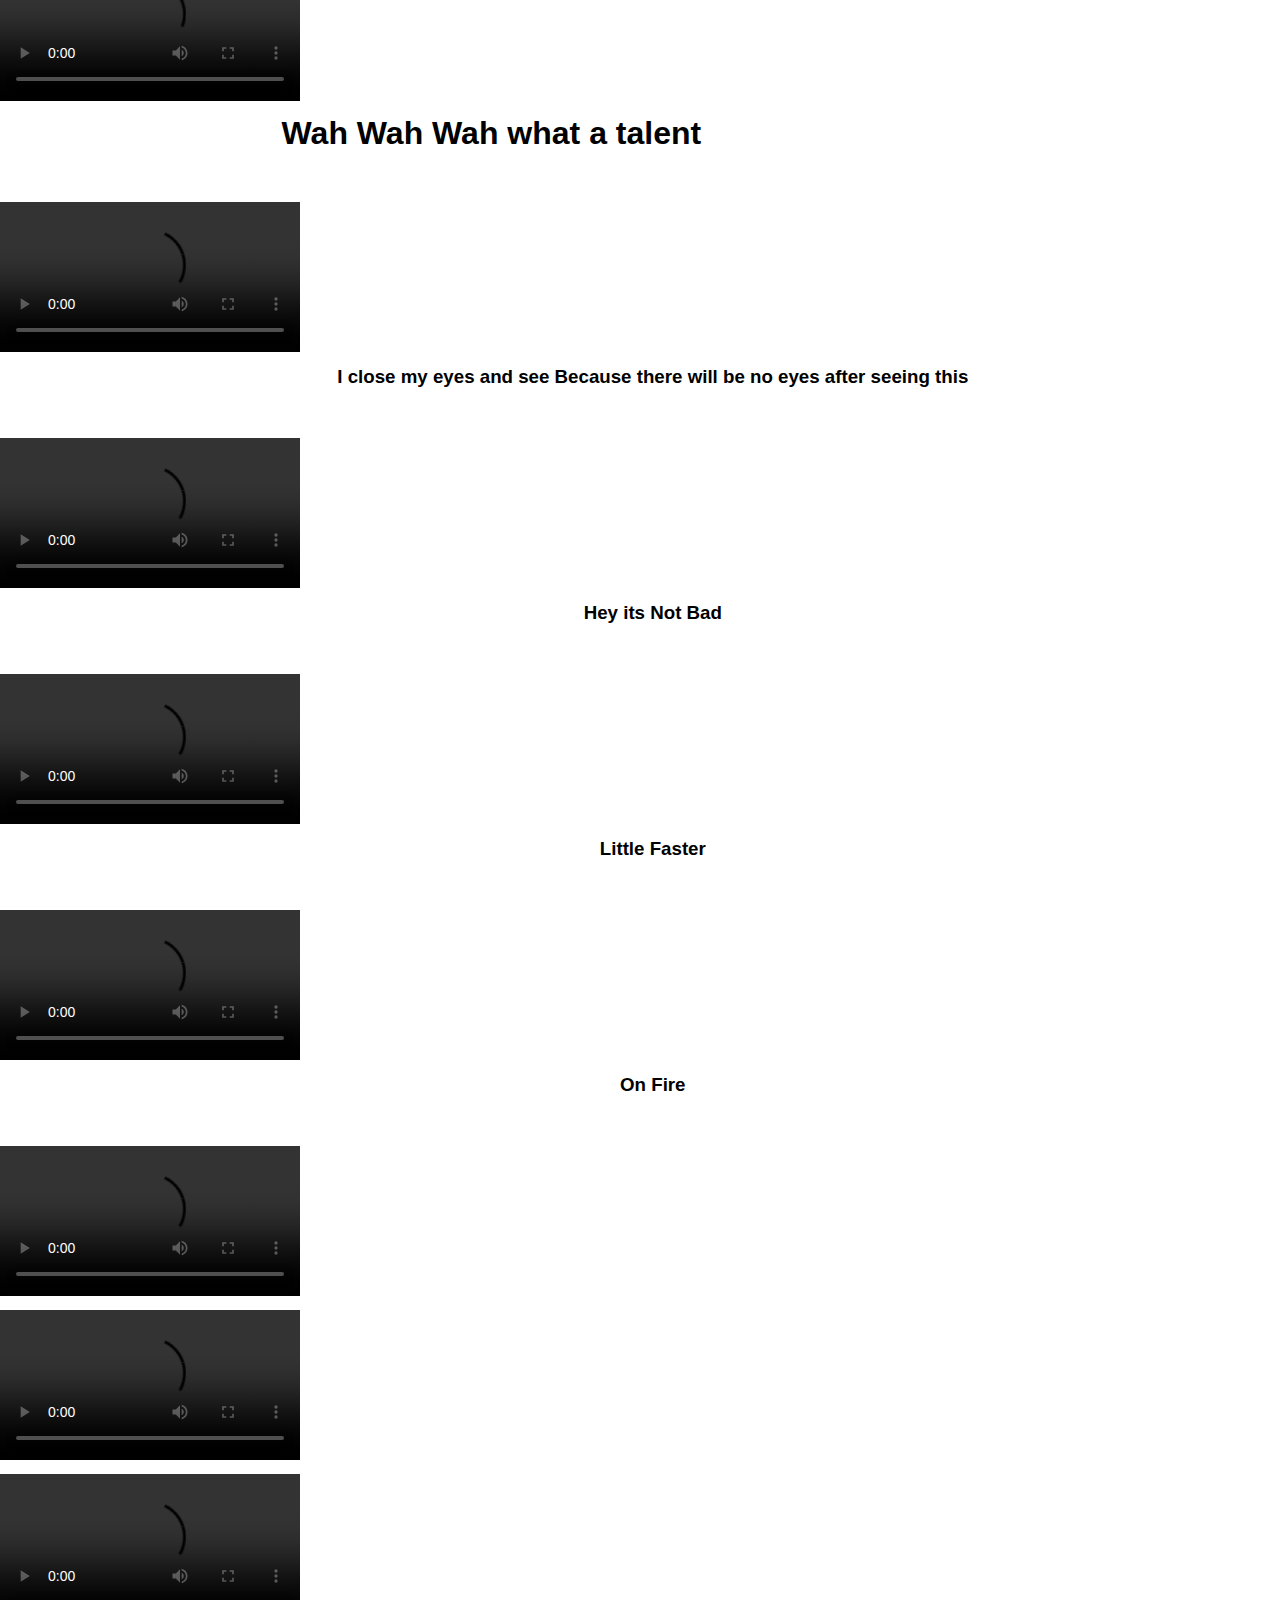
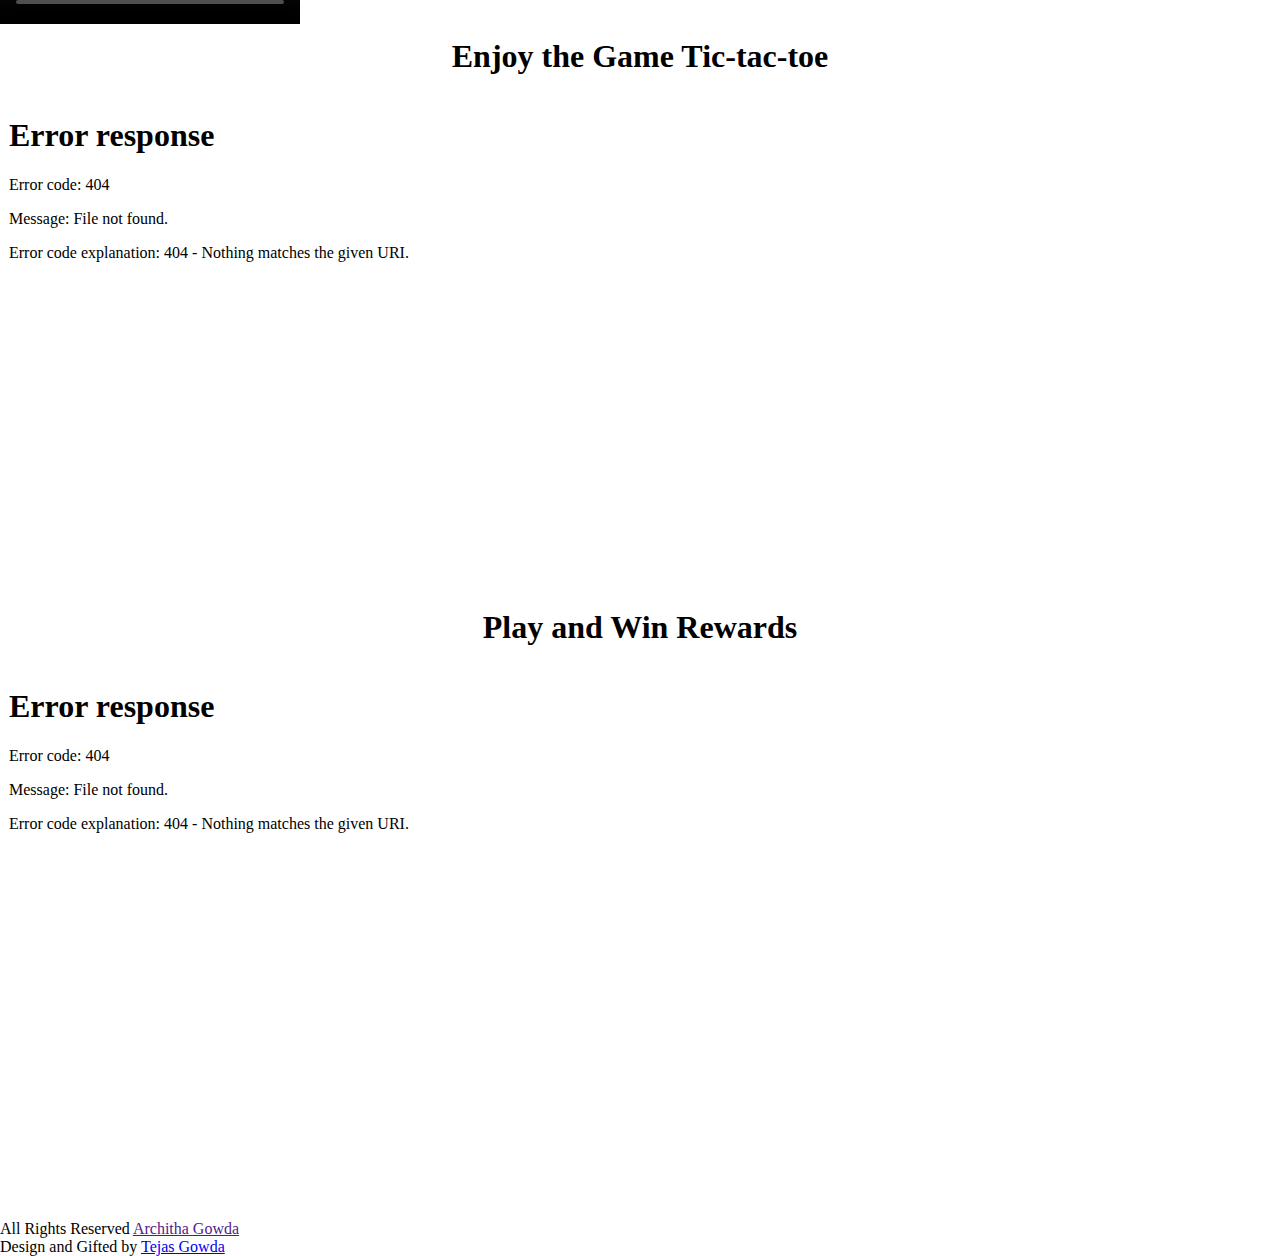
==== commit a2c90692: "index.html" ====
--- a/index.html
+++ b/index.html
@@ -216,7 +216,7 @@
   <div class="banner-container">
     <div class="container"> 
       <div class="heading text-center">
-	   <h1 style="color: white; margin-top: 50px;text-align:left;font-family: Mother Tongue;font-size: 65px;" > Advance <br>Happy<br> Birthday </h1>
+	   <h1 style="color: white; margin-top: 50px;text-align:left;font-family: Mother Tongue;font-size: 65px;" >Happy<br> Birthday </h1>
         <h1 style="color:white;font-size: 100px;font-family:Anydore;margin-left: -20px;">Architha</h1>  </div>
       <div class="countdown styled"></div>
 	 
@@ -224,6 +224,12 @@
     </div>
   </div>
     <div class="web-content">
+	    <section id="services">
+        <h1 style="margin-bottom: 50px;margin-left: 18%;font-family: 'Franklin Gothic Medium', 'Arial Narrow', Arial, sans-serif;">Birthday Special</h1>
+        <video controls>
+          <source src="architha.mp4" type="video/mp4">
+        </video>
+        </section>
       <section id="services" style="margin-top: 10px;">
         <h3 style="margin-left: 5%;margin: right 5%;text-align: center;">Click on the Greeting</h3>
       <iframe src="birthdaycard/birthdaycard.html" style="border:1px solid white; height: 500px;width: 100%;margin-top: 20px;" title="Iframe Example"></iframe>
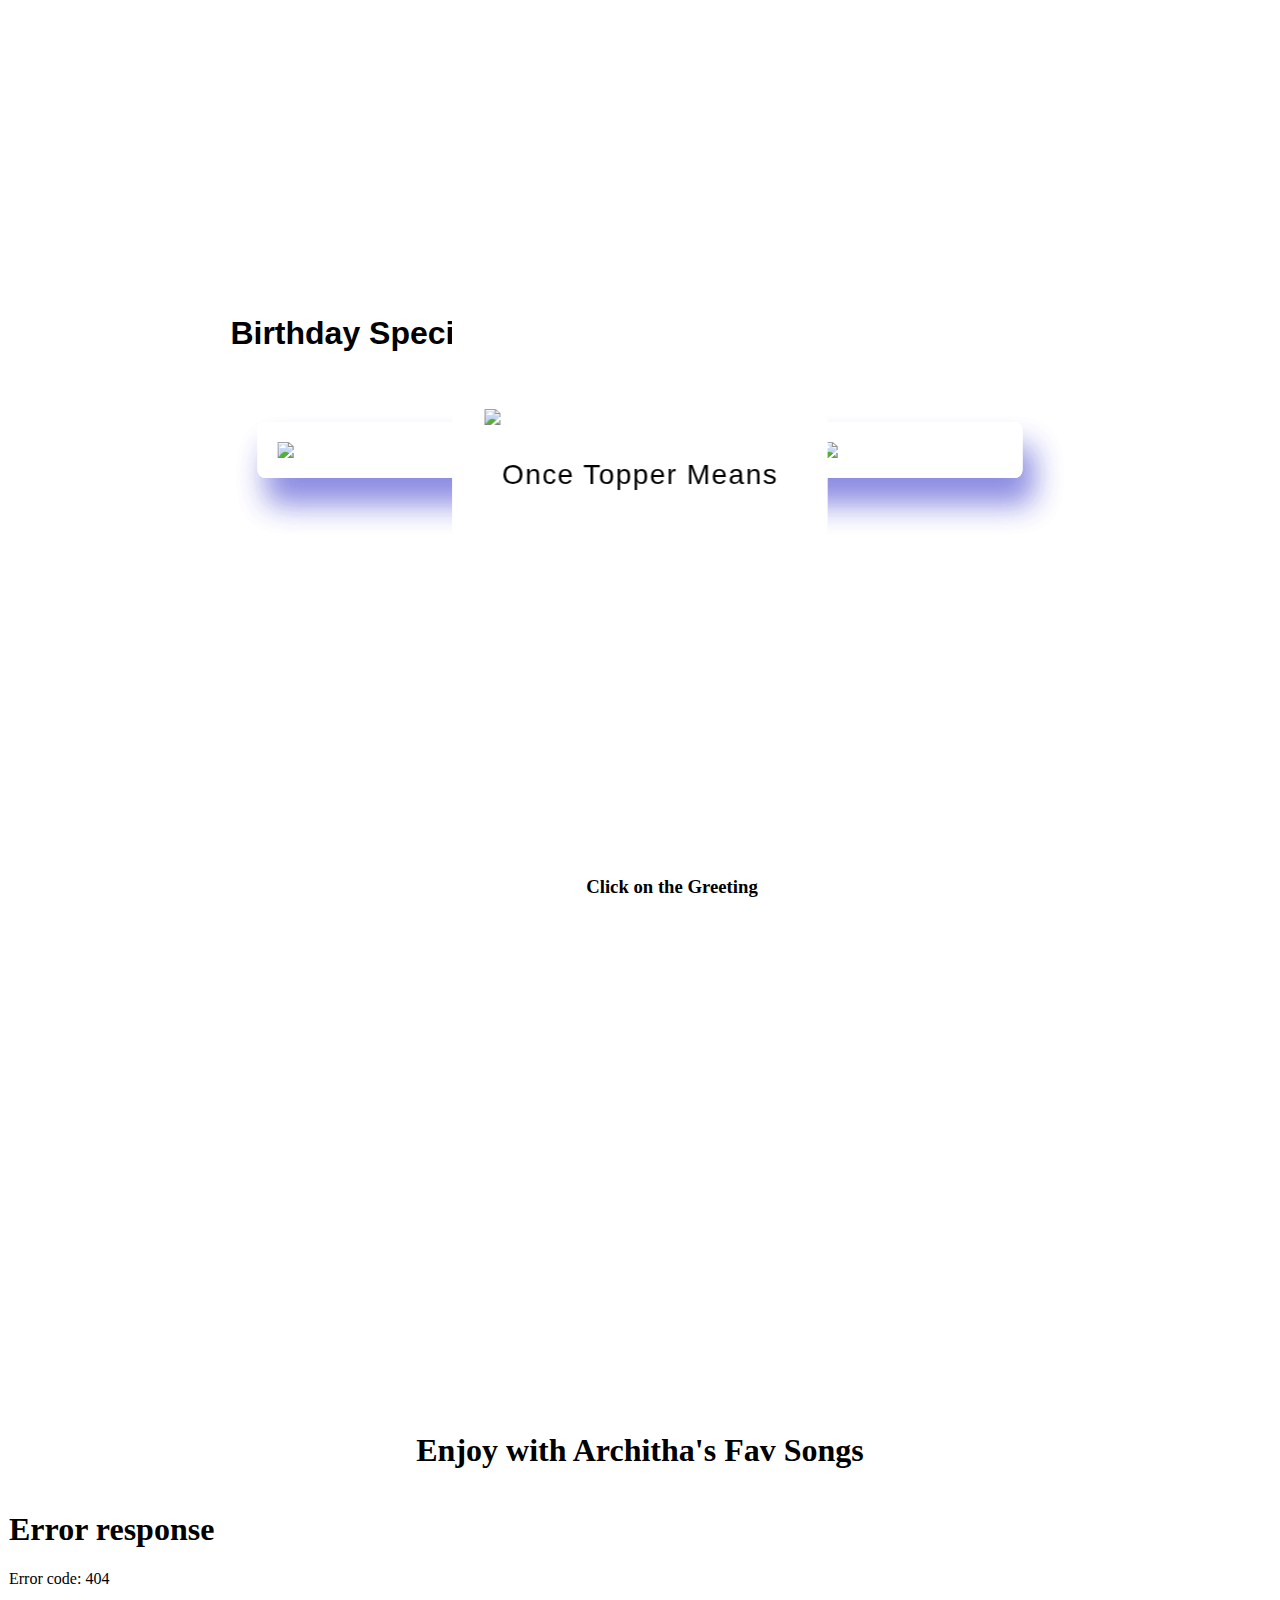
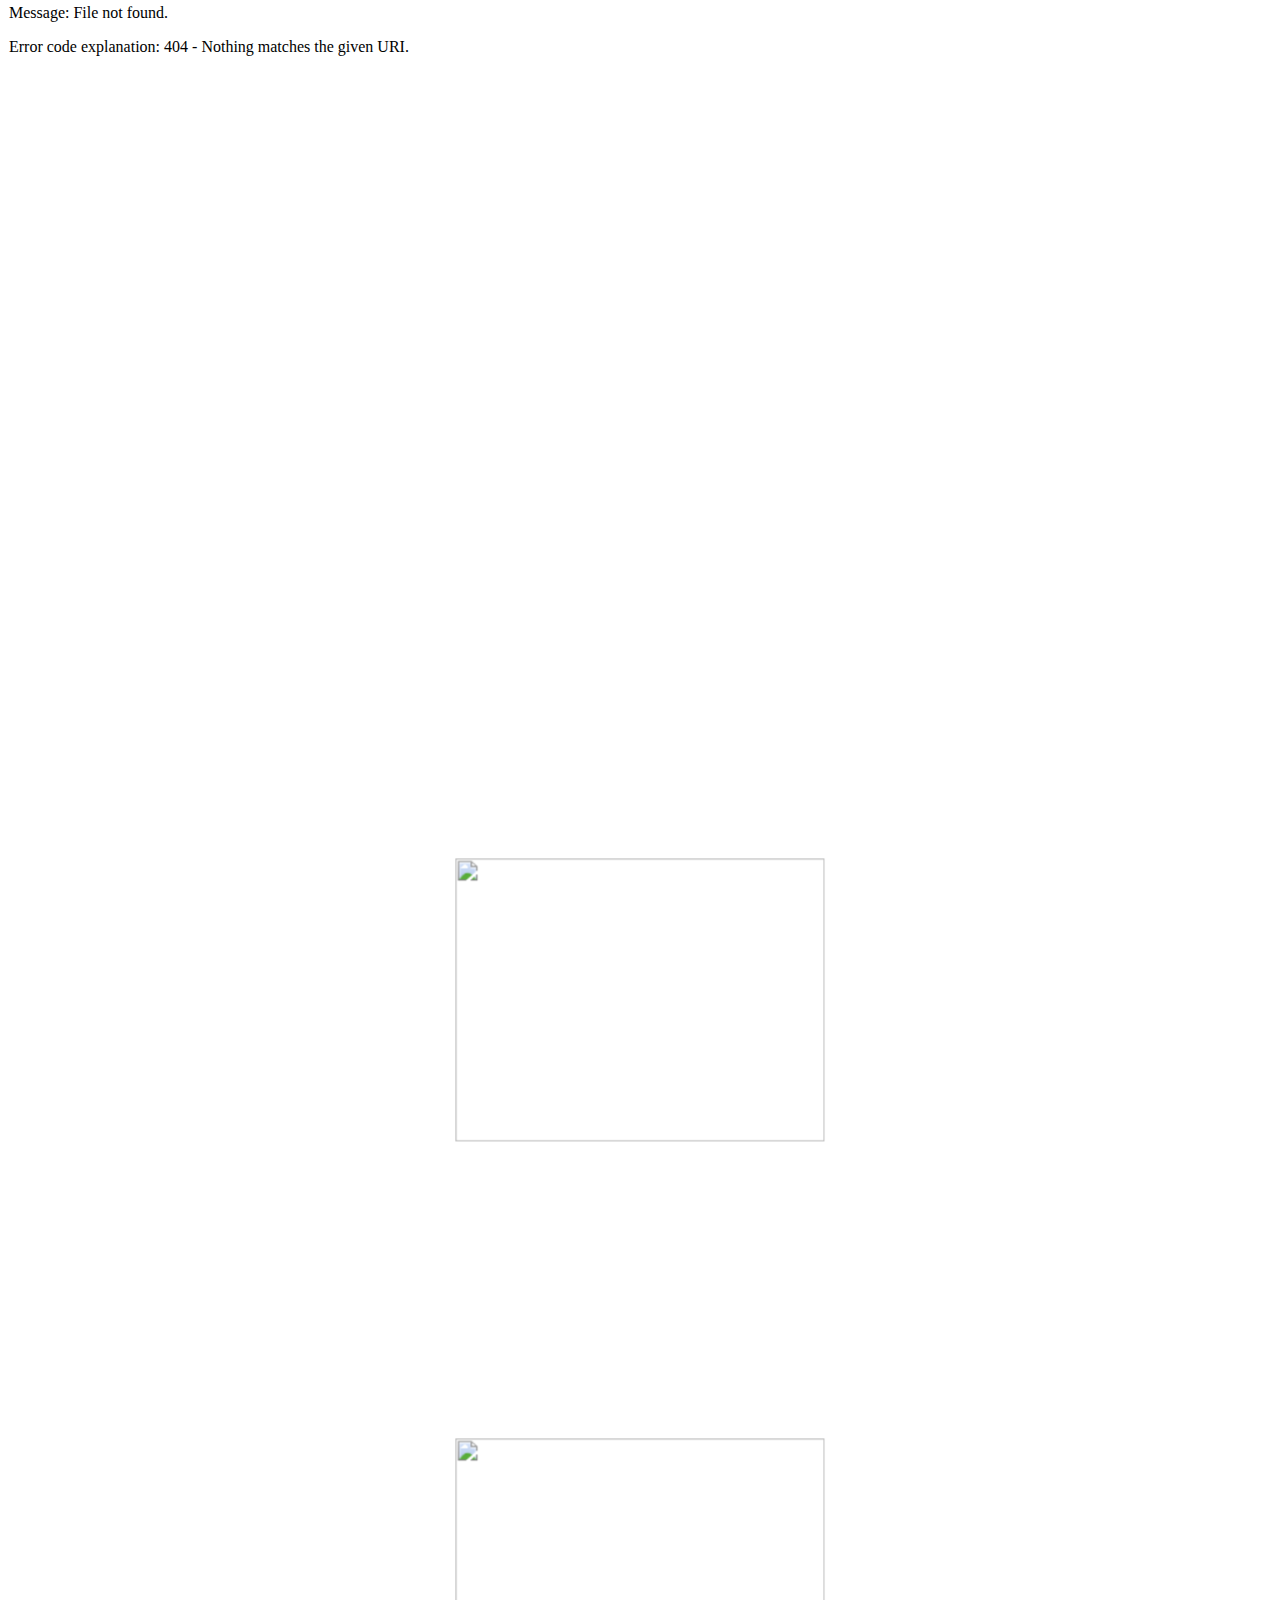
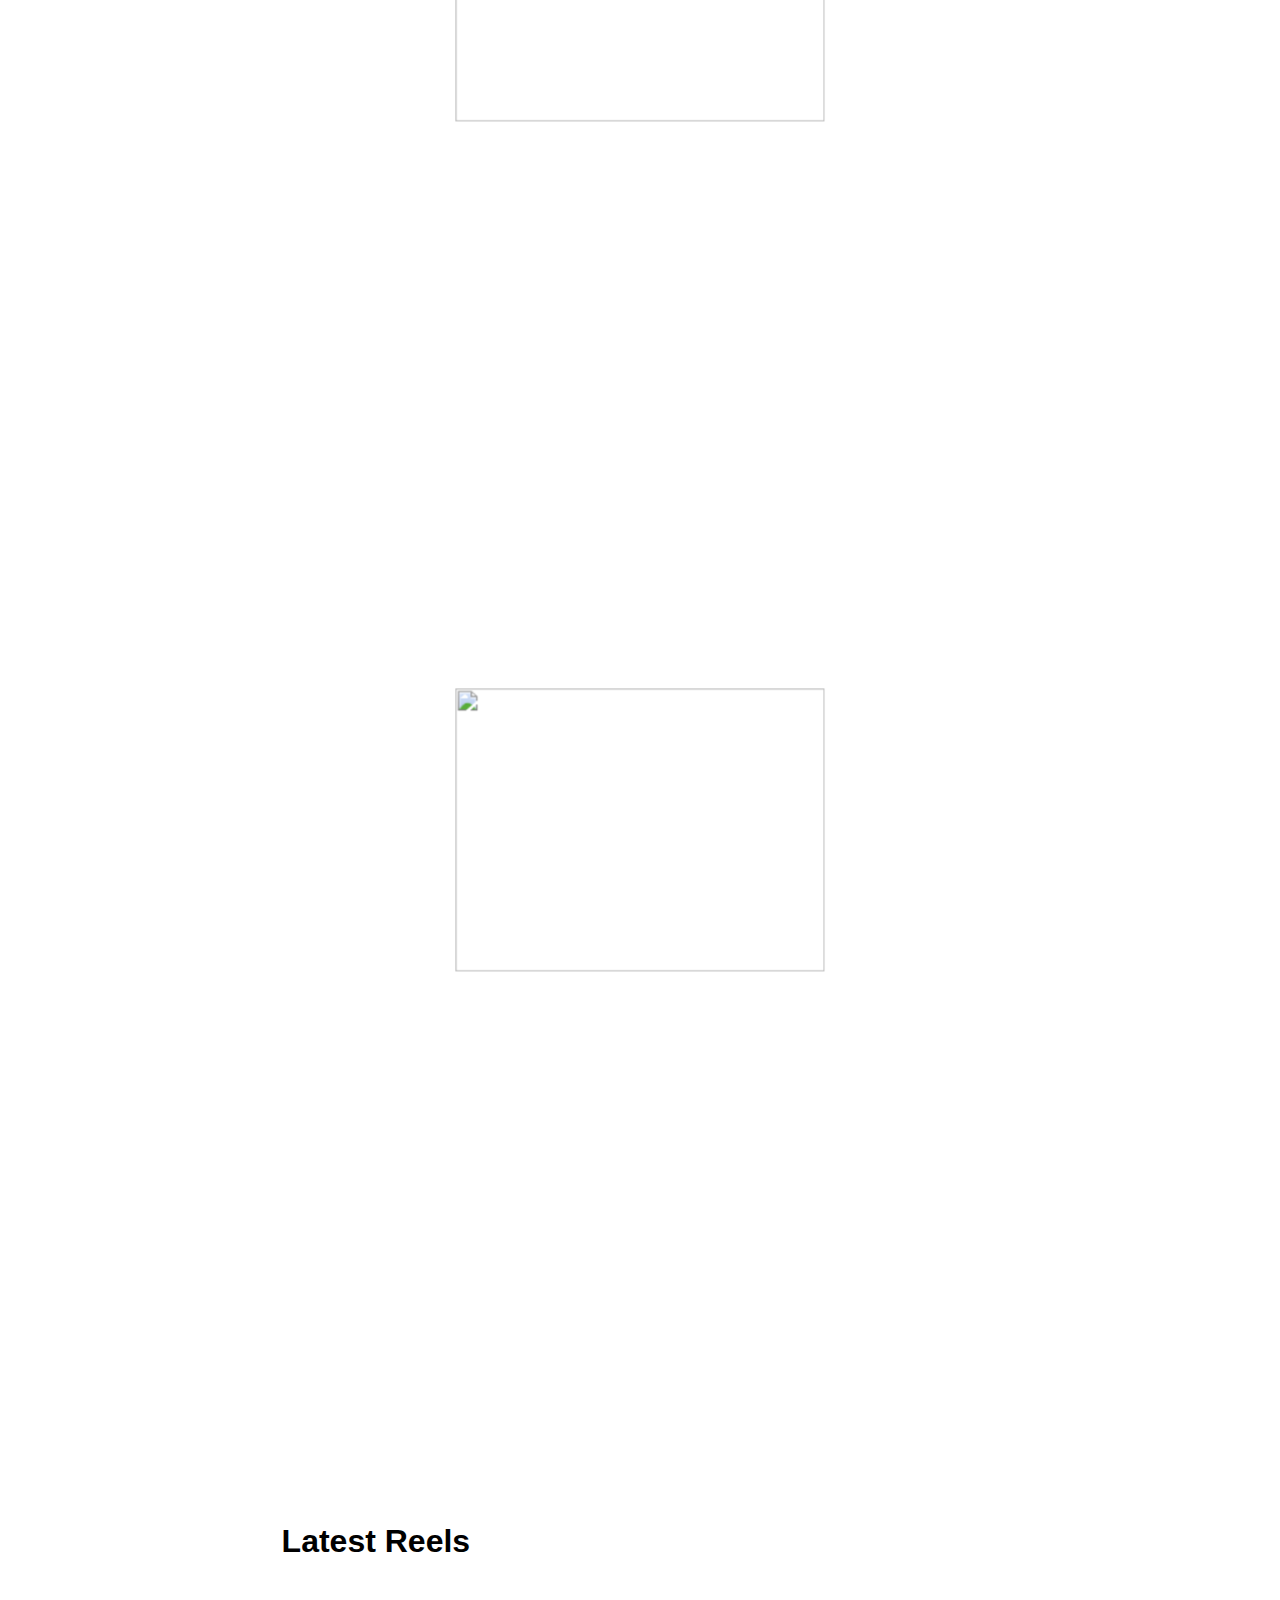
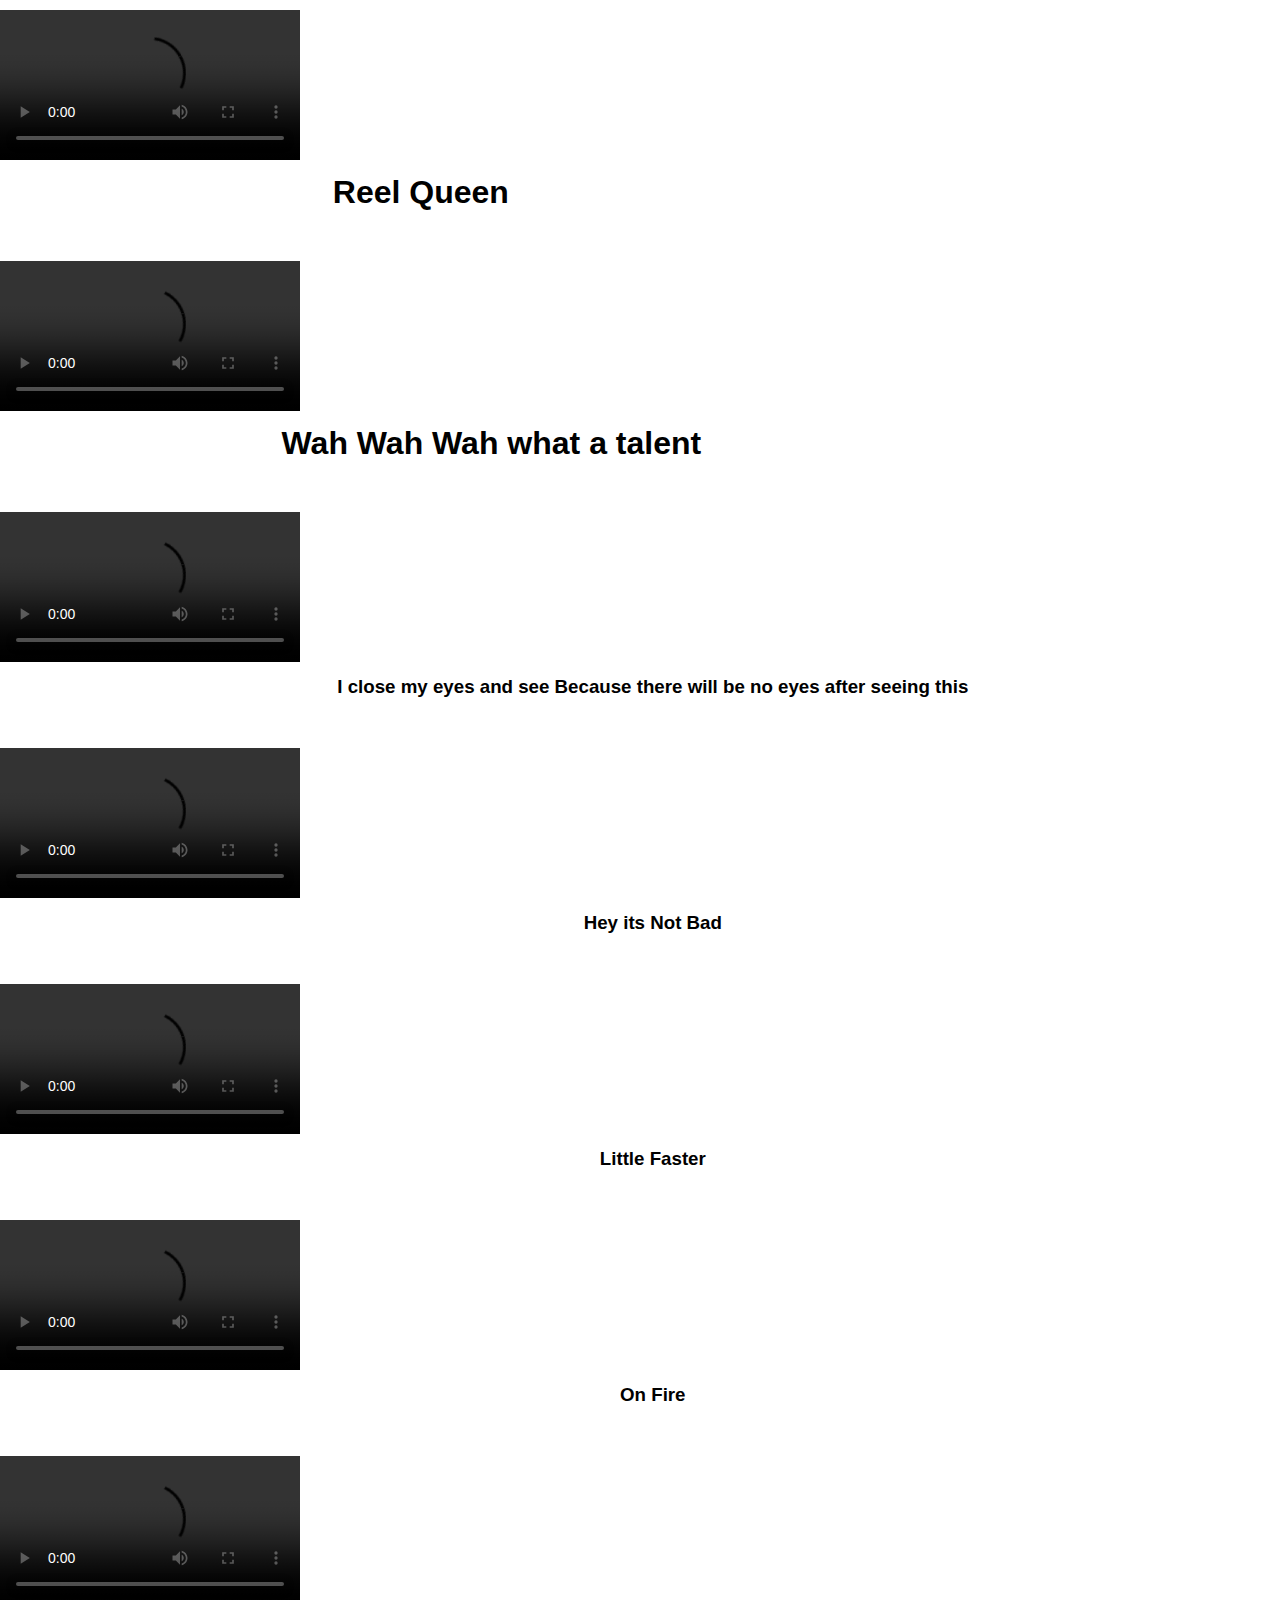
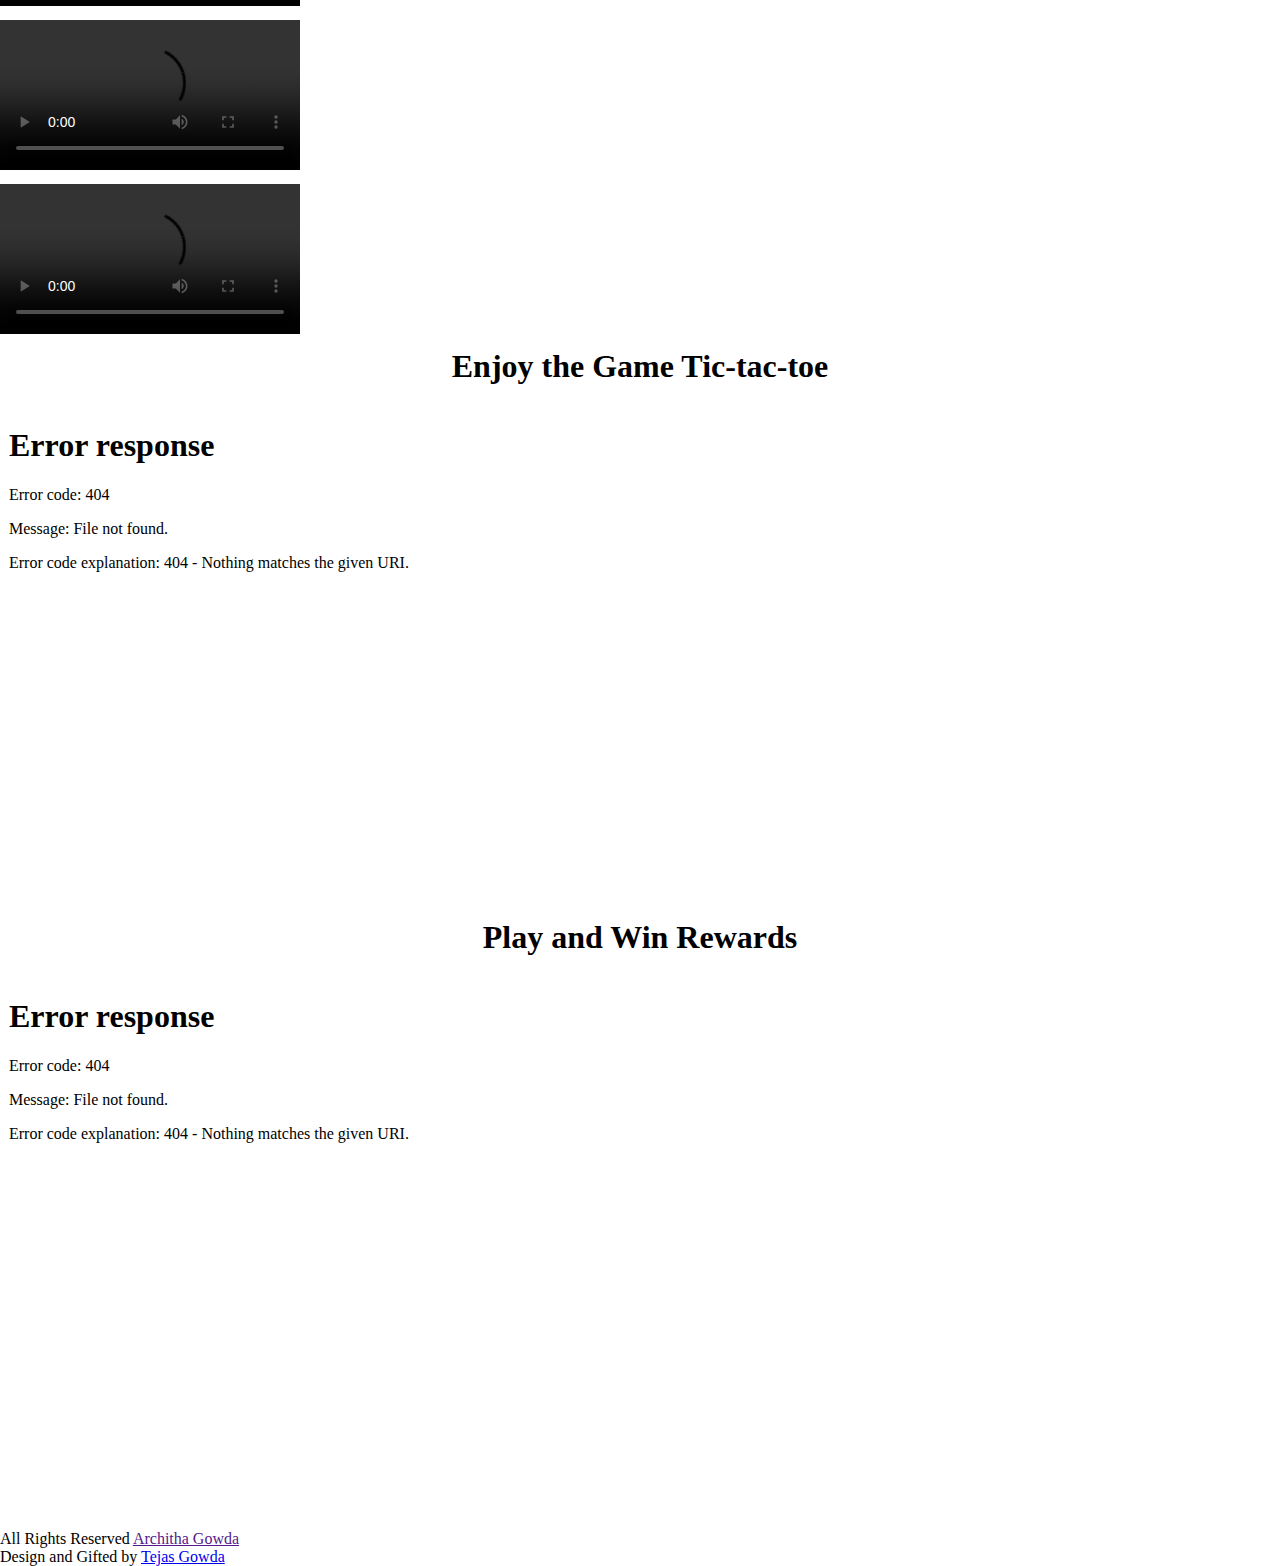
==== commit 083194ad: "index.html" ====
--- a/index.html
+++ b/index.html
@@ -226,9 +226,7 @@
     <div class="web-content">
 	    <section id="services">
         <h1 style="margin-bottom: 50px;margin-left: 18%;font-family: 'Franklin Gothic Medium', 'Arial Narrow', Arial, sans-serif;">Birthday Special</h1>
-        <video controls>
-          <source src="architha.mp4" type="video/mp4">
-        </video>
+        <iframe width="640" height="460" frameborder="0" src="https://mega.nz/embed/a4hDEK6T#Gp7LBM9n_ruX9cHZegqOB8k3j_eE7_PxyZaSyJyktRU" allowfullscreen ></iframe>
         </section>
       <section id="services" style="margin-top: 10px;">
         <h3 style="margin-left: 5%;margin: right 5%;text-align: center;">Click on the Greeting</h3>
